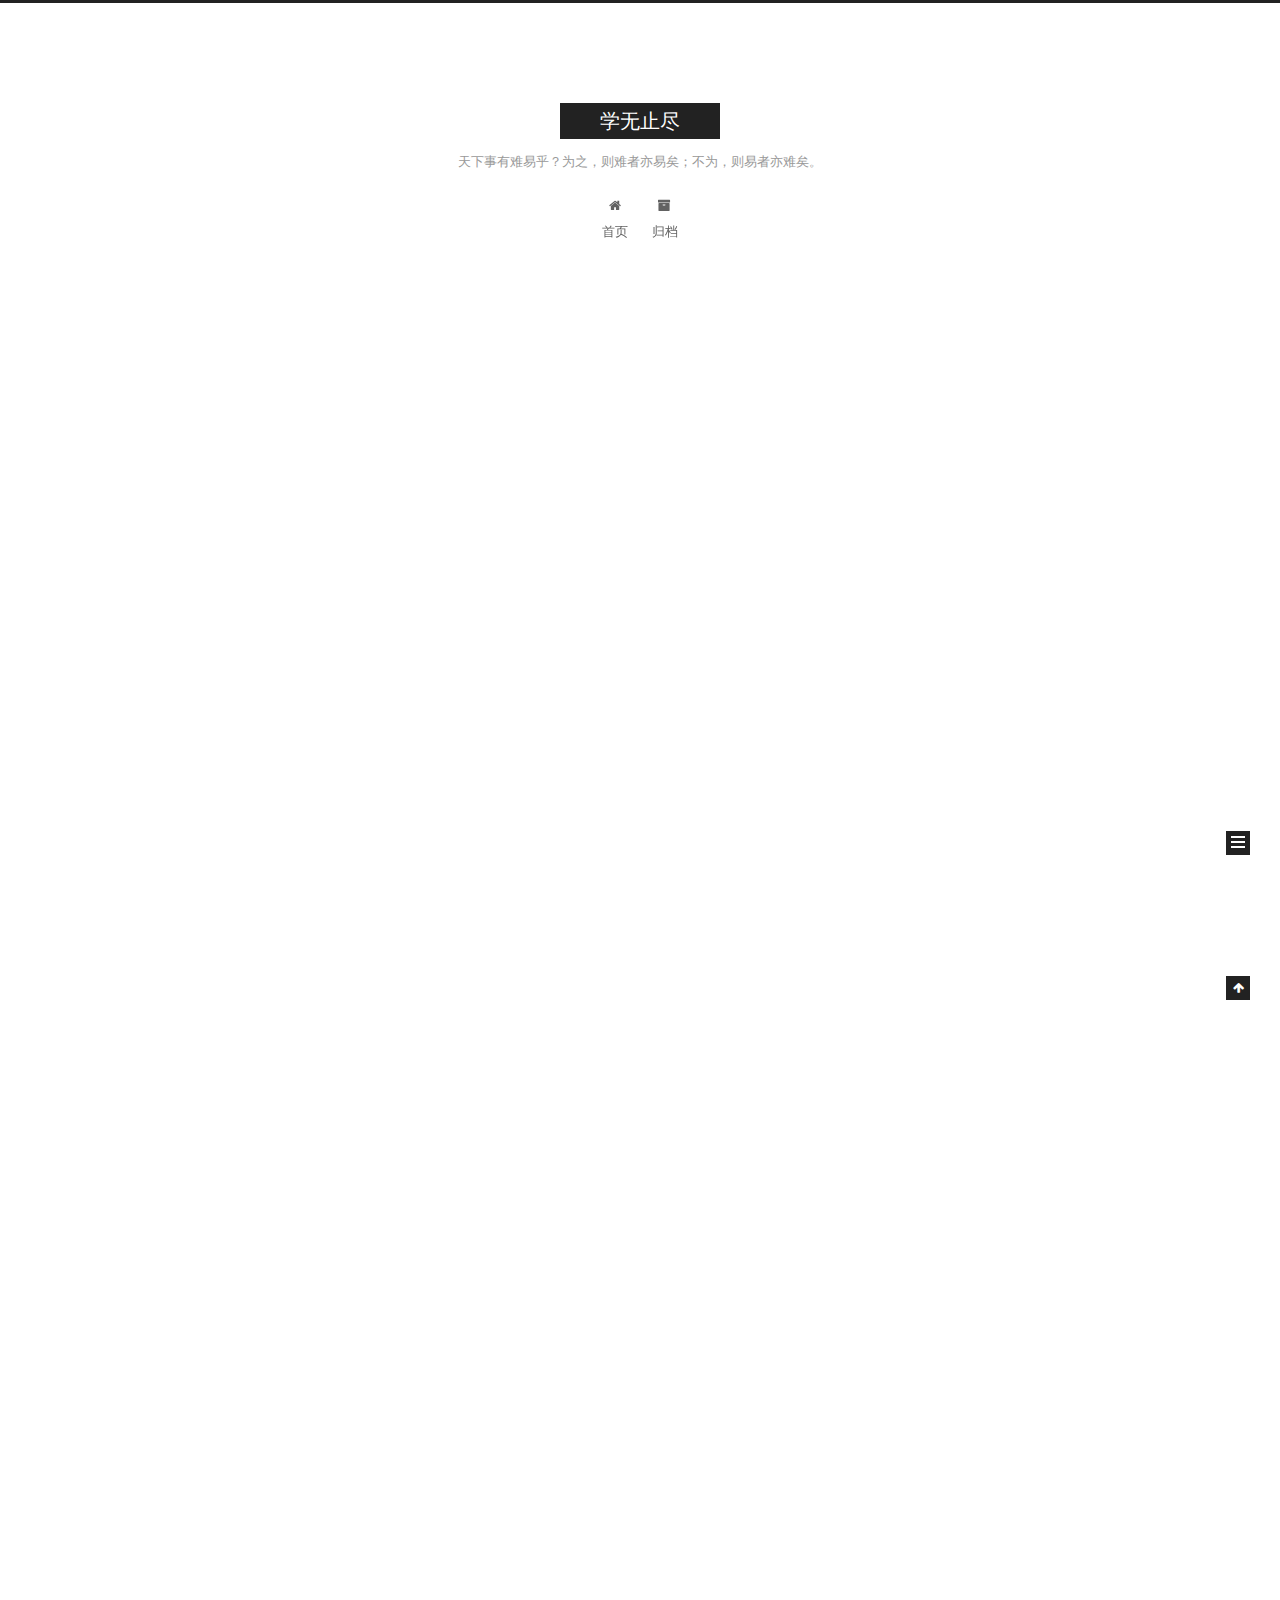
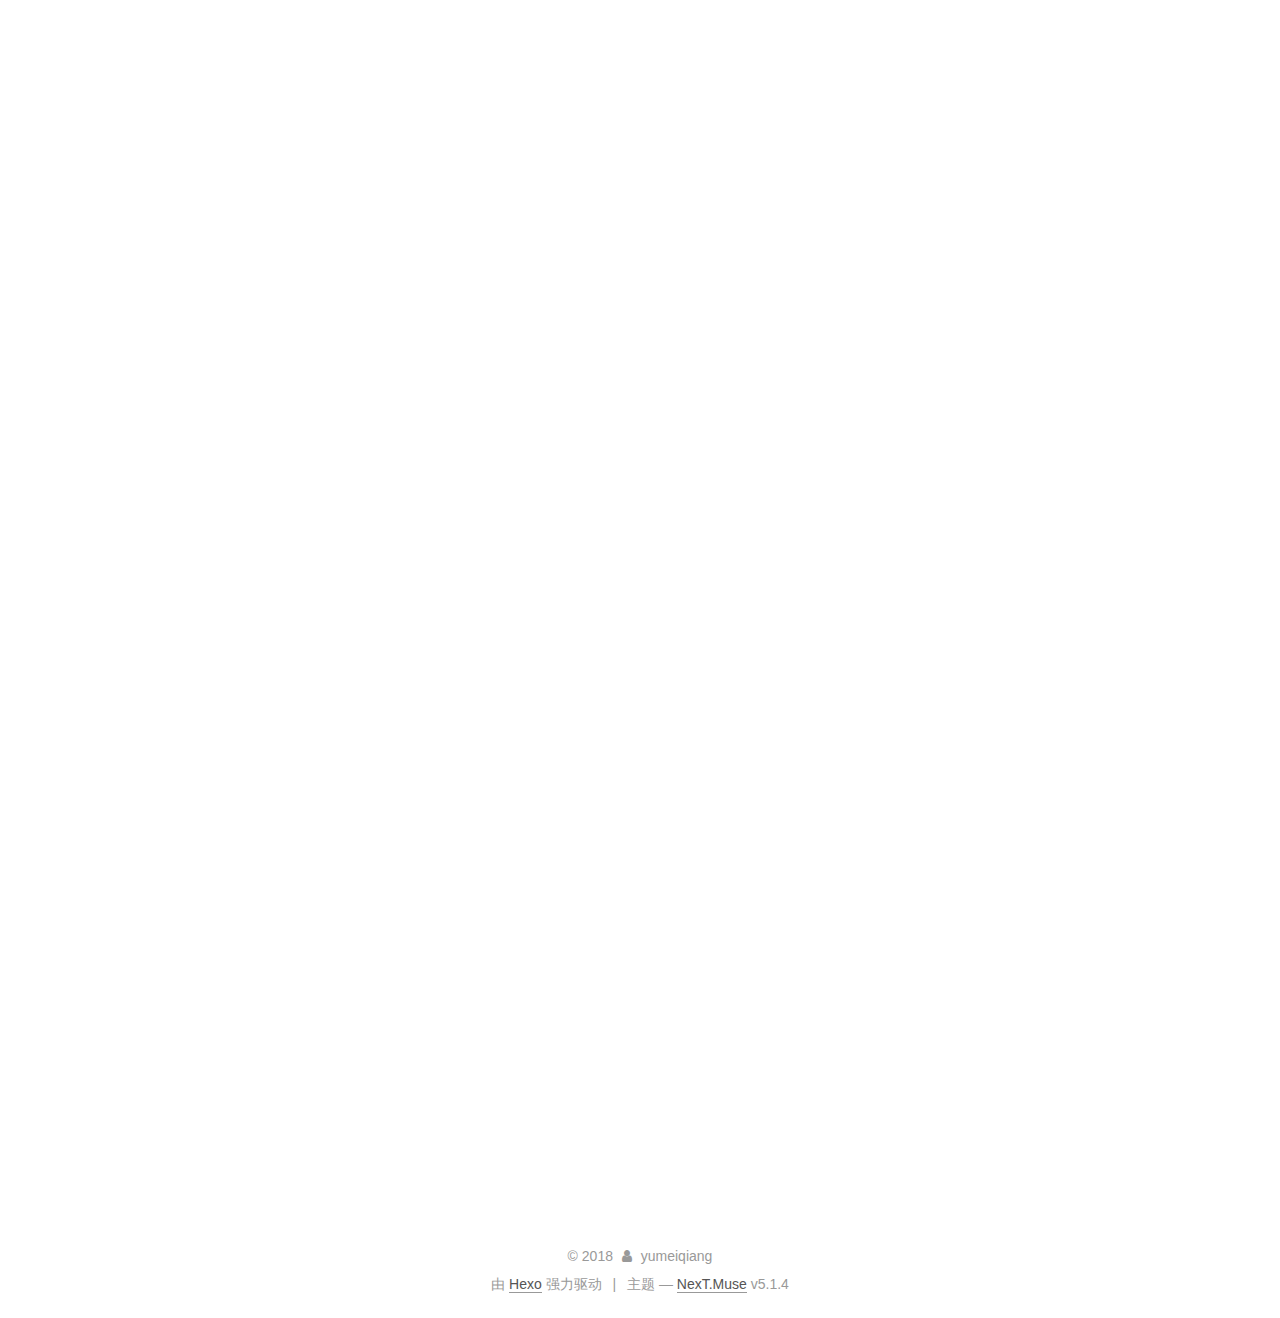
==== index.html @ 4d5ded6f "Site updated: 2018-05-17 18:05:43" ====
<!DOCTYPE html>



  


<html class="theme-next muse use-motion" lang="zh-Hans">
<head>
  <meta charset="UTF-8"/>
<meta http-equiv="X-UA-Compatible" content="IE=edge" />
<meta name="viewport" content="width=device-width, initial-scale=1, maximum-scale=1"/>
<meta name="theme-color" content="#222">









<meta http-equiv="Cache-Control" content="no-transform" />
<meta http-equiv="Cache-Control" content="no-siteapp" />
















  
  
  <link href="/lib/fancybox/source/jquery.fancybox.css?v=2.1.5" rel="stylesheet" type="text/css" />







<link href="/lib/font-awesome/css/font-awesome.min.css?v=4.6.2" rel="stylesheet" type="text/css" />

<link href="/css/main.css?v=5.1.4" rel="stylesheet" type="text/css" />


  <link rel="apple-touch-icon" sizes="180x180" href="/images/apple-touch-icon-next.png?v=5.1.4">


  <link rel="icon" type="image/png" sizes="32x32" href="/images/favicon-32x32-next.png?v=5.1.4">


  <link rel="icon" type="image/png" sizes="16x16" href="/images/favicon-16x16-next.png?v=5.1.4">


  <link rel="mask-icon" href="/images/logo.svg?v=5.1.4" color="#222">





  <meta name="keywords" content="Hexo, NexT" />










<meta name="description" content="三流程序员">
<meta property="og:type" content="website">
<meta property="og:title" content="学无止尽">
<meta property="og:url" content="http://yumeiqiang.top/index.html">
<meta property="og:site_name" content="学无止尽">
<meta property="og:description" content="三流程序员">
<meta property="og:locale" content="zh-Hans">
<meta name="twitter:card" content="summary">
<meta name="twitter:title" content="学无止尽">
<meta name="twitter:description" content="三流程序员">



<script type="text/javascript" id="hexo.configurations">
  var NexT = window.NexT || {};
  var CONFIG = {
    root: '/',
    scheme: 'Muse',
    version: '5.1.4',
    sidebar: {"position":"left","display":"post","offset":12,"b2t":false,"scrollpercent":false,"onmobile":false},
    fancybox: true,
    tabs: true,
    motion: {"enable":true,"async":false,"transition":{"post_block":"fadeIn","post_header":"slideDownIn","post_body":"slideDownIn","coll_header":"slideLeftIn","sidebar":"slideUpIn"}},
    duoshuo: {
      userId: '0',
      author: '博主'
    },
    algolia: {
      applicationID: '',
      apiKey: '',
      indexName: '',
      hits: {"per_page":10},
      labels: {"input_placeholder":"Search for Posts","hits_empty":"We didn't find any results for the search: ${query}","hits_stats":"${hits} results found in ${time} ms"}
    }
  };
</script>



  <link rel="canonical" href="http://yumeiqiang.top/"/>





  <title>学无止尽</title>
  








</head>

<body itemscope itemtype="http://schema.org/WebPage" lang="zh-Hans">

  
  
    
  

  <div class="container sidebar-position-left 
  page-home">
    <div class="headband"></div>

    <header id="header" class="header" itemscope itemtype="http://schema.org/WPHeader">
      <div class="header-inner"><div class="site-brand-wrapper">
  <div class="site-meta ">
    

    <div class="custom-logo-site-title">
      <a href="/"  class="brand" rel="start">
        <span class="logo-line-before"><i></i></span>
        <span class="site-title">学无止尽</span>
        <span class="logo-line-after"><i></i></span>
      </a>
    </div>
      
        <p class="site-subtitle">天下事有难易乎？为之，则难者亦易矣；不为，则易者亦难矣。</p>
      
  </div>

  <div class="site-nav-toggle">
    <button>
      <span class="btn-bar"></span>
      <span class="btn-bar"></span>
      <span class="btn-bar"></span>
    </button>
  </div>
</div>

<nav class="site-nav">
  

  
    <ul id="menu" class="menu">
      
        
        <li class="menu-item menu-item-home">
          <a href="/" rel="section">
            
              <i class="menu-item-icon fa fa-fw fa-home"></i> <br />
            
            首页
          </a>
        </li>
      
        
        <li class="menu-item menu-item-archives">
          <a href="/archives/" rel="section">
            
              <i class="menu-item-icon fa fa-fw fa-archive"></i> <br />
            
            归档
          </a>
        </li>
      

      
    </ul>
  

  
</nav>



 </div>
    </header>

    <main id="main" class="main">
      <div class="main-inner">
        <div class="content-wrap">
          <div id="content" class="content">
            
  <section id="posts" class="posts-expand">
    
      

  

  
  
  

  <article class="post post-type-normal" itemscope itemtype="http://schema.org/Article">
  
  
  
  <div class="post-block">
    <link itemprop="mainEntityOfPage" href="http://yumeiqiang.top/2017/09/30/weex/">

    <span hidden itemprop="author" itemscope itemtype="http://schema.org/Person">
      <meta itemprop="name" content="yumeiqiang">
      <meta itemprop="description" content="">
      <meta itemprop="image" content="/images/avatar.gif">
    </span>

    <span hidden itemprop="publisher" itemscope itemtype="http://schema.org/Organization">
      <meta itemprop="name" content="学无止尽">
    </span>

    
      <header class="post-header">

        
        
          <h1 class="post-title" itemprop="name headline">
                
                <a class="post-title-link" href="/2017/09/30/weex/" itemprop="url">weex 开发总结1</a></h1>
        

        <div class="post-meta">
          <span class="post-time">
            
              <span class="post-meta-item-icon">
                <i class="fa fa-calendar-o"></i>
              </span>
              
                <span class="post-meta-item-text">发表于</span>
              
              <time title="创建于" itemprop="dateCreated datePublished" datetime="2017-09-30T16:09:35+08:00">
                2017-09-30
              </time>
            

            

            
          </span>

          

          
            
          

          
          

          

          

          

        </div>
      </header>
    

    
    
    
    <div class="post-body" itemprop="articleBody">

      
      

      
        
          
            <h2 id="总结一下weex开发中的遇到的一些问题以及解决方案"><a href="#总结一下weex开发中的遇到的一些问题以及解决方案" class="headerlink" title="总结一下weex开发中的遇到的一些问题以及解决方案"></a>总结一下weex开发中的遇到的一些问题以及解决方案</h2><h4 id="初始化weex项目。如果需要添加ios和android项目。"><a href="#初始化weex项目。如果需要添加ios和android项目。" class="headerlink" title="初始化weex项目。如果需要添加ios和android项目。"></a>初始化weex项目。如果需要添加ios和android项目。</h4><figure class="highlight bash"><table><tr><td class="gutter"><pre><span class="line">1</span><br></pre></td><td class="code"><pre><span class="line">weex create 替代 weex init</span><br></pre></td></tr></table></figure>
<h3 id="css-方面"><a href="#css-方面" class="headerlink" title="css 方面"></a>css 方面</h3><ul>
<li>文本需要用text标签包裹，否则无法渲染</li>
<li>css属性不能简写。例如：margin，border，padding</li>
<li>图片不支持本地图片</li>
<li>布局不支持百分比布局，单位为px；默认为flex布局</li>
<li>页面向下滑动需要包裹在list或者scoller标签、</li>
<li>定位布局不支持层级定位z-index；标签越靠后层级越高</li>
<li>image标签需要设置宽高，否则无法显示</li>
</ul>
<h3 id="js方面"><a href="#js方面" class="headerlink" title="js方面"></a>js方面</h3><ul>
<li><p>class条件渲染需要用数组包裹 例如：</p>
<figure class="highlight bash"><table><tr><td class="gutter"><pre><span class="line">1</span><br><span class="line">2</span><br></pre></td><td class="code"><pre><span class="line">vuejs: :class=<span class="string">"type==1?'classOne':'classTwo'"</span></span><br><span class="line">weex:  :class=<span class="string">"[type==1?'classOne':'classTwo']"</span></span><br></pre></td></tr></table></figure>
</li>
<li><p>控制隐藏不支持 v-show，可用v-if替代</p>
</li>
</ul>
<h3 id="与iOS和安卓交互"><a href="#与iOS和安卓交互" class="headerlink" title="与iOS和安卓交互"></a>与iOS和安卓交互</h3><h3 id="因为po主做的是cdn下发的jsbudles文件，客户端内嵌weex页面"><a href="#因为po主做的是cdn下发的jsbudles文件，客户端内嵌weex页面" class="headerlink" title="因为po主做的是cdn下发的jsbudles文件，客户端内嵌weex页面"></a>因为po主做的是cdn下发的jsbudles文件，客户端内嵌weex页面</h3><ul>
<li>weex=&gt;native的数据传递（安卓为例）<figure class="highlight bash"><table><tr><td class="gutter"><pre><span class="line">1</span><br><span class="line">2</span><br><span class="line">3</span><br><span class="line">4</span><br><span class="line">5</span><br><span class="line">6</span><br><span class="line">7</span><br><span class="line">8</span><br><span class="line">9</span><br><span class="line">10</span><br><span class="line">11</span><br><span class="line">12</span><br><span class="line">13</span><br><span class="line">14</span><br><span class="line">15</span><br></pre></td><td class="code"><pre><span class="line">例如客户端注册了一个modules为 weex_module以及改module下的一个getToken 方法</span><br><span class="line">&#123;</span><br><span class="line">    @JSMethod</span><br><span class="line">    public void getToken(JSCallback callback)&#123;</span><br><span class="line">        //获取定位代码.....</span><br><span class="line">        Map&lt;String,String&gt; data=new HashMap&lt;&gt;();</span><br><span class="line">        data.put(<span class="string">"token"</span>,<span class="string">"11111"</span>);</span><br><span class="line">        //通知一次</span><br><span class="line">        callback.invoke(data);</span><br><span class="line">        //持续通知</span><br><span class="line">      //  callback.invokeAndKeepAlive(data);</span><br><span class="line"></span><br><span class="line">        //invoke方法和invokeAndKeepAlive两个方法二选一</span><br><span class="line">    &#125;</span><br><span class="line">&#125;</span><br></pre></td></tr></table></figure>
</li>
</ul>
<figure class="highlight bash"><table><tr><td class="gutter"><pre><span class="line">1</span><br><span class="line">2</span><br><span class="line">3</span><br><span class="line">4</span><br><span class="line">5</span><br><span class="line">6</span><br><span class="line">7</span><br><span class="line">8</span><br><span class="line">9</span><br></pre></td><td class="code"><pre><span class="line">vuejs 调用</span><br><span class="line">const value = weex.requireModule(<span class="string">'weex_module'</span>)</span><br><span class="line"><span class="built_in">export</span> default &#123;</span><br><span class="line">  <span class="function"><span class="title">create</span></span>()&#123;</span><br><span class="line">    value.getToken(<span class="keyword">function</span>(v) &#123;</span><br><span class="line">    console.log(v.token)  // <span class="string">'11111'</span></span><br><span class="line">    &#125;)</span><br><span class="line">  &#125;</span><br><span class="line">&#125;</span><br></pre></td></tr></table></figure>
<ul>
<li>weex.config.env.platform 判断操作系统，安卓端为’android’ 而不是 ‘Android’</li>
<li>为了保证客户端weex的流畅体验，我使用的多页面打包而不是web端流行的spa页面。页面之间跳转依赖navigator而非vue-router</li>
</ul>

          
        
      
    </div>
    
    
    

    

    

    

    <footer class="post-footer">
      

      

      

      
      
        <div class="post-eof"></div>
      
    </footer>
  </div>
  
  
  
  </article>


    
      

  

  
  
  

  <article class="post post-type-normal" itemscope itemtype="http://schema.org/Article">
  
  
  
  <div class="post-block">
    <link itemprop="mainEntityOfPage" href="http://yumeiqiang.top/2017/08/14/weixin/">

    <span hidden itemprop="author" itemscope itemtype="http://schema.org/Person">
      <meta itemprop="name" content="yumeiqiang">
      <meta itemprop="description" content="">
      <meta itemprop="image" content="/images/avatar.gif">
    </span>

    <span hidden itemprop="publisher" itemscope itemtype="http://schema.org/Organization">
      <meta itemprop="name" content="学无止尽">
    </span>

    
      <header class="post-header">

        
        
          <h1 class="post-title" itemprop="name headline">
                
                <a class="post-title-link" href="/2017/08/14/weixin/" itemprop="url">小程序开发总结</a></h1>
        

        <div class="post-meta">
          <span class="post-time">
            
              <span class="post-meta-item-icon">
                <i class="fa fa-calendar-o"></i>
              </span>
              
                <span class="post-meta-item-text">发表于</span>
              
              <time title="创建于" itemprop="dateCreated datePublished" datetime="2017-08-14T17:05:03+08:00">
                2017-08-14
              </time>
            

            

            
          </span>

          

          
            
          

          
          

          

          

          

        </div>
      </header>
    

    
    
    
    <div class="post-body" itemprop="articleBody">

      
      

      
        
          
            <h2 id="（以前的博客忘记备份了，导致换了电脑之后，以前写的博文都不见了，只能重新开始了心累）"><a href="#（以前的博客忘记备份了，导致换了电脑之后，以前写的博文都不见了，只能重新开始了心累）" class="headerlink" title="（以前的博客忘记备份了，导致换了电脑之后，以前写的博文都不见了，只能重新开始了心累）"></a>（以前的博客忘记备份了，导致换了电脑之后，以前写的博文都不见了，只能重新开始了心累）</h2><h3 id="最近一直在写微信小程序，想着把遇到的一些问题都梳理和总结下："><a href="#最近一直在写微信小程序，想着把遇到的一些问题都梳理和总结下：" class="headerlink" title="最近一直在写微信小程序，想着把遇到的一些问题都梳理和总结下："></a>最近一直在写微信小程序，想着把遇到的一些问题都梳理和总结下：</h3><ul>
<li>最诡异的还是机型的适配，为了对数据请求进行优化，我将原生的wx.request()用promise进行了封装，结果导致在iphone5s上所有数据无法进行请求。至今我还没找到问题的关键所在。</li>
</ul>
<ul>
<li>以前在用vue进行开发的时候，对于post请求和get请求（基于axios）我们常常不需要主动设置content-type。对于post请求将数据放在querystring上，我们只需要将 数据用 nodejs自带的querystring来进行转换，会自动将content-type 设置为 ‘application/x-www-form-urlencoded’ for example:</li>
</ul>
<figure class="highlight js"><table><tr><td class="gutter"><pre><span class="line">1</span><br><span class="line">2</span><br><span class="line">3</span><br><span class="line">4</span><br><span class="line">5</span><br><span class="line">6</span><br><span class="line">7</span><br><span class="line">8</span><br></pre></td><td class="code"><pre><span class="line">vue.js</span><br><span class="line"><span class="keyword">import</span> qs <span class="keyword">from</span> <span class="string">'querystring'</span></span><br><span class="line"><span class="keyword">import</span> &#123;getList&#125; <span class="keyword">from</span> <span class="string">'servixe'</span></span><br><span class="line"><span class="keyword">let</span> data = qs(&#123;</span><br><span class="line">  mobile: <span class="string">'1575717xxxx'</span></span><br><span class="line">&#125;)</span><br><span class="line">这样会将contype-type从<span class="string">'application/json'</span> 自动转换成<span class="string">'x-www-form-urlencoded'</span></span><br><span class="line">而在微信小程序中则必须要设置content-type 值来区分url传参还是body 还是post的url传参</span><br></pre></td></tr></table></figure>

          
        
      
    </div>
    
    
    

    

    

    

    <footer class="post-footer">
      

      

      

      
      
        <div class="post-eof"></div>
      
    </footer>
  </div>
  
  
  
  </article>


    
  </section>

  


          </div>
          


          

        </div>
        
          
  
  <div class="sidebar-toggle">
    <div class="sidebar-toggle-line-wrap">
      <span class="sidebar-toggle-line sidebar-toggle-line-first"></span>
      <span class="sidebar-toggle-line sidebar-toggle-line-middle"></span>
      <span class="sidebar-toggle-line sidebar-toggle-line-last"></span>
    </div>
  </div>

  <aside id="sidebar" class="sidebar">
    
    <div class="sidebar-inner">

      

      

      <section class="site-overview-wrap sidebar-panel sidebar-panel-active">
        <div class="site-overview">
          <div class="site-author motion-element" itemprop="author" itemscope itemtype="http://schema.org/Person">
            
              <p class="site-author-name" itemprop="name">yumeiqiang</p>
              <p class="site-description motion-element" itemprop="description">三流程序员</p>
          </div>

          <nav class="site-state motion-element">

            
              <div class="site-state-item site-state-posts">
              
                <a href="/archives/">
              
                  <span class="site-state-item-count">2</span>
                  <span class="site-state-item-name">日志</span>
                </a>
              </div>
            

            

            

          </nav>

          

          

          
          

          
          

          

        </div>
      </section>

      

      

    </div>
  </aside>


        
      </div>
    </main>

    <footer id="footer" class="footer">
      <div class="footer-inner">
        <div class="copyright">&copy; <span itemprop="copyrightYear">2018</span>
  <span class="with-love">
    <i class="fa fa-user"></i>
  </span>
  <span class="author" itemprop="copyrightHolder">yumeiqiang</span>

  
</div>


  <div class="powered-by">由 <a class="theme-link" target="_blank" href="https://hexo.io">Hexo</a> 强力驱动</div>



  <span class="post-meta-divider">|</span>



  <div class="theme-info">主题 &mdash; <a class="theme-link" target="_blank" href="https://github.com/iissnan/hexo-theme-next">NexT.Muse</a> v5.1.4</div>




        







        
      </div>
    </footer>

    
      <div class="back-to-top">
        <i class="fa fa-arrow-up"></i>
        
      </div>
    

    

  </div>

  

<script type="text/javascript">
  if (Object.prototype.toString.call(window.Promise) !== '[object Function]') {
    window.Promise = null;
  }
</script>









  












  
  
    <script type="text/javascript" src="/lib/jquery/index.js?v=2.1.3"></script>
  

  
  
    <script type="text/javascript" src="/lib/fastclick/lib/fastclick.min.js?v=1.0.6"></script>
  

  
  
    <script type="text/javascript" src="/lib/jquery_lazyload/jquery.lazyload.js?v=1.9.7"></script>
  

  
  
    <script type="text/javascript" src="/lib/velocity/velocity.min.js?v=1.2.1"></script>
  

  
  
    <script type="text/javascript" src="/lib/velocity/velocity.ui.min.js?v=1.2.1"></script>
  

  
  
    <script type="text/javascript" src="/lib/fancybox/source/jquery.fancybox.pack.js?v=2.1.5"></script>
  


  


  <script type="text/javascript" src="/js/src/utils.js?v=5.1.4"></script>

  <script type="text/javascript" src="/js/src/motion.js?v=5.1.4"></script>



  
  

  

  


  <script type="text/javascript" src="/js/src/bootstrap.js?v=5.1.4"></script>



  


  




	





  





  












  





  

  

  

  
  

  

  

  

</body>
</html>
---- css/main.css ----
/* normalize.css v3.0.2 | MIT License | git.io/normalize */
html {
  font-family: sans-serif; /* 1 */
  -ms-text-size-adjust: 100%; /* 2 */
  -webkit-text-size-adjust: 100%; /* 2 */
}
body {
  margin: 0;
}
article,
aside,
details,
figcaption,
figure,
footer,
header,
hgroup,
main,
menu,
nav,
section,
summary {
  display: block;
}
audio,
canvas,
progress,
video {
  display: inline-block; /* 1 */
  vertical-align: baseline; /* 2 */
}
audio:not([controls]) {
  display: none;
  height: 0;
}
[hidden],
template {
  display: none;
}
a {
  background-color: transparent;
}
a:active,
a:hover {
  outline: 0;
}
abbr[title] {
  border-bottom: 1px dotted;
}
b,
strong {
  font-weight: bold;
}
dfn {
  font-style: italic;
}
h1 {
  font-size: 2em;
  margin: 0.67em 0;
}
mark {
  background: #ff0;
  color: #000;
}
small {
  font-size: 80%;
}
sub,
sup {
  font-size: 75%;
  line-height: 0;
  position: relative;
  vertical-align: baseline;
}
sup {
  top: -0.5em;
}
sub {
  bottom: -0.25em;
}
img {
  border: 0;
}
svg:not(:root) {
  overflow: hidden;
}
figure {
  margin: 1em 40px;
}
hr {
  -moz-box-sizing: content-box;
  box-sizing: content-box;
  height: 0;
}
pre {
  overflow: auto;
}
code,
kbd,
pre,
samp {
  font-family: monospace, monospace;
  font-size: 1em;
}
button,
input,
optgroup,
select,
textarea {
  color: inherit; /* 1 */
  font: inherit; /* 2 */
  margin: 0; /* 3 */
}
button {
  overflow: visible;
}
button,
select {
  text-transform: none;
}
button,
html input[type="button"],
input[type="reset"],
input[type="submit"] {
  -webkit-appearance: button; /* 2 */
  cursor: pointer; /* 3 */
}
button[disabled],
html input[disabled] {
  cursor: default;
}
button::-moz-focus-inner,
input::-moz-focus-inner {
  border: 0;
  padding: 0;
}
input {
  line-height: normal;
}
input[type="checkbox"],
input[type="radio"] {
  box-sizing: border-box; /* 1 */
  padding: 0; /* 2 */
}
input[type="number"]::-webkit-inner-spin-button,
input[type="number"]::-webkit-outer-spin-button {
  height: auto;
}
input[type="search"] {
  -webkit-appearance: textfield; /* 1 */
  -moz-box-sizing: content-box;
  -webkit-box-sizing: content-box; /* 2 */
  box-sizing: content-box;
}
input[type="search"]::-webkit-search-cancel-button,
input[type="search"]::-webkit-search-decoration {
  -webkit-appearance: none;
}
fieldset {
  border: 1px solid #c0c0c0;
  margin: 0 2px;
  padding: 0.35em 0.625em 0.75em;
}
legend {
  border: 0; /* 1 */
  padding: 0; /* 2 */
}
textarea {
  overflow: auto;
}
optgroup {
  font-weight: bold;
}
table {
  border-collapse: collapse;
  border-spacing: 0;
}
td,
th {
  padding: 0;
}
::selection {
  background: #262a30;
  color: #fff;
}
body {
  position: relative;
  font-family: 'Lato', "PingFang SC", "Microsoft YaHei", sans-serif;
  font-size: 14px;
  line-height: 2;
  color: #555;
  background: #fff;
}
@media (max-width: 767px) {
  body {
    padding-right: 0 !important;
  }
}
@media (min-width: 768px) and (max-width: 991px) {
  body {
    padding-right: 0 !important;
  }
}
@media (min-width: 1600px) {
  body {
    font-size: 16px;
  }
}
h1,
h2,
h3,
h4,
h5,
h6 {
  margin: 0;
  padding: 0;
  font-weight: bold;
  line-height: 1.5;
  font-family: 'Lato', "PingFang SC", "Microsoft YaHei", sans-serif;
}
h2,
h3,
h4,
h5,
h6 {
  margin: 20px 0 15px;
}
h1 {
  font-size: 22px;
}
@media (max-width: 767px) {
  h1 {
    font-size: 18px;
  }
}
h2 {
  font-size: 20px;
}
@media (max-width: 767px) {
  h2 {
    font-size: 16px;
  }
}
h3 {
  font-size: 18px;
}
@media (max-width: 767px) {
  h3 {
    font-size: 14px;
  }
}
h4 {
  font-size: 16px;
}
@media (max-width: 767px) {
  h4 {
    font-size: 12px;
  }
}
h5 {
  font-size: 14px;
}
@media (max-width: 767px) {
  h5 {
    font-size: 10px;
  }
}
h6 {
  font-size: 12px;
}
@media (max-width: 767px) {
  h6 {
    font-size: 8px;
  }
}
p {
  margin: 0 0 20px 0;
}
a {
  color: #555;
  text-decoration: none;
  outline: none;
  border-bottom: 1px solid #999;
  word-wrap: break-word;
}
a:hover {
  color: #222;
  border-bottom-color: #222;
}
blockquote {
  margin: 0;
  padding: 0;
}
img {
  display: block;
  margin: auto;
  max-width: 100%;
  height: auto;
}
hr {
  margin: 40px 0;
  height: 3px;
  border: none;
  background-color: #ddd;
  background-image: repeating-linear-gradient(-45deg, #fff, #fff 4px, transparent 4px, transparent 8px);
}
blockquote {
  padding: 0 15px;
  color: #666;
  border-left: 4px solid #ddd;
}
blockquote cite::before {
  content: "-";
  padding: 0 5px;
}
dt {
  font-weight: 700;
}
dd {
  margin: 0;
  padding: 0;
}
kbd {
  border: 1px solid #ccc;
  border-radius: 0.2em;
  box-shadow: 0.1em 0.1em 0.2em rgba(0,0,0,0.1);
  background-color: #f9f9f9;
  font-family: inherit;
  background-image: -webkit-linear-gradient(top, #eee, #fff, #eee);
  padding: 0.1em 0.3em;
  white-space: nowrap;
}
.text-left {
  text-align: left;
}
.text-center {
  text-align: center;
}
.text-right {
  text-align: right;
}
.text-justify {
  text-align: justify;
}
.text-nowrap {
  white-space: nowrap;
}
.text-lowercase {
  text-transform: lowercase;
}
.text-uppercase {
  text-transform: uppercase;
}
.text-capitalize {
  text-transform: capitalize;
}
.center-block {
  display: block;
  margin-left: auto;
  margin-right: auto;
}
.clearfix:before,
.clearfix:after {
  content: " ";
  display: table;
}
.clearfix:after {
  clear: both;
}
.pullquote {
  width: 45%;
}
.pullquote.left {
  float: left;
  margin-left: 5px;
  margin-right: 10px;
}
.pullquote.right {
  float: right;
  margin-left: 10px;
  margin-right: 5px;
}
.affix.affix.affix {
  position: fixed;
}
.translation {
  margin-top: -20px;
  font-size: 14px;
  color: #999;
}
.scrollbar-measure {
  width: 100px;
  height: 100px;
  overflow: scroll;
  position: absolute;
  top: -9999px;
}
.use-motion .motion-element {
  opacity: 0;
}
table {
  margin: 20px 0;
  width: 100%;
  border-collapse: collapse;
  border-spacing: 0;
  border: 1px solid #ddd;
  font-size: 14px;
  table-layout: fixed;
  word-wrap: break-all;
}
table>tbody>tr:nth-of-type(odd) {
  background-color: #f9f9f9;
}
table>tbody>tr:hover {
  background-color: #f5f5f5;
}
caption,
th,
td {
  padding: 8px;
  text-align: left;
  vertical-align: middle;
  font-weight: normal;
}
th,
td {
  border-bottom: 3px solid #ddd;
  border-right: 1px solid #eee;
}
th {
  padding-bottom: 10px;
  font-weight: 700;
}
td {
  border-bottom-width: 1px;
}
html,
body {
  height: 100%;
}
.container {
  position: relative;
  min-height: 100%;
}
.header-inner {
  margin: 0 auto;
  padding: 100px 0 70px;
  width: 700px;
}
@media (min-width: 1600px) {
  .container .header-inner {
    width: 900px;
  }
}
.main {
  padding-bottom: 150px;
}
.main-inner {
  margin: 0 auto;
  width: 700px;
}
@media (min-width: 1600px) {
  .container .main-inner {
    width: 900px;
  }
}
.footer {
  position: absolute;
  left: 0;
  bottom: 0;
  width: 100%;
  min-height: 50px;
}
.footer-inner {
  box-sizing: border-box;
  margin: 20px auto;
  width: 700px;
}
@media (min-width: 1600px) {
  .container .footer-inner {
    width: 900px;
  }
}
pre,
.highlight {
  overflow: auto;
  margin: 20px 0;
  padding: 0;
  font-size: 13px;
  color: #4d4d4c;
  background: #f7f7f7;
  line-height: 1.6;
}
pre,
code {
  font-family: consolas, Menlo, "PingFang SC", "Microsoft YaHei", monospace;
}
code {
  padding: 2px 4px;
  word-wrap: break-word;
  color: #555;
  background: #eee;
  border-radius: 3px;
  font-size: 13px;
}
pre {
  padding: 10px;
}
pre code {
  padding: 0;
  color: #4d4d4c;
  background: none;
  text-shadow: none;
}
.highlight {
  border-radius: 1px;
}
.highlight pre {
  border: none;
  margin: 0;
  padding: 10px 0;
}
.highlight table {
  margin: 0;
  width: auto;
  border: none;
}
.highlight td {
  border: none;
  padding: 0;
}
.highlight figcaption {
  font-size: 1em;
  color: #4d4d4c;
  line-height: 1em;
  margin-bottom: 1em;
}
.highlight figcaption:before,
.highlight figcaption:after {
  content: " ";
  display: table;
}
.highlight figcaption:after {
  clear: both;
}
.highlight figcaption a {
  float: right;
  color: #4d4d4c;
}
.highlight figcaption a:hover {
  border-bottom-color: #4d4d4c;
}
.highlight .gutter pre {
  padding-left: 10px;
  padding-right: 10px;
  color: #869194;
  text-align: right;
  background-color: #eff2f3;
}
.highlight .code pre {
  width: 100%;
  padding-left: 10px;
  padding-right: 10px;
  background-color: #f7f7f7;
}
.highlight .line {
  height: 20px;
}
.gutter {
  -webkit-user-select: none;
  -moz-user-select: none;
  -ms-user-select: none;
  user-select: none;
}
.gist table {
  width: auto;
}
.gist table td {
  border: none;
}
pre .deletion {
  background: #fdd;
}
pre .addition {
  background: #dfd;
}
pre .meta {
  color: #8959a8;
}
pre .comment {
  color: #8e908c;
}
pre .variable,
pre .attribute,
pre .tag,
pre .regexp,
pre .ruby .constant,
pre .xml .tag .title,
pre .xml .pi,
pre .xml .doctype,
pre .html .doctype,
pre .css .id,
pre .css .class,
pre .css .pseudo {
  color: #c82829;
}
pre .number,
pre .preprocessor,
pre .built_in,
pre .literal,
pre .params,
pre .constant,
pre .command {
  color: #f5871f;
}
pre .ruby .class .title,
pre .css .rules .attribute,
pre .string,
pre .value,
pre .inheritance,
pre .header,
pre .ruby .symbol,
pre .xml .cdata,
pre .special,
pre .number,
pre .formula {
  color: #718c00;
}
pre .title,
pre .css .hexcolor {
  color: #3e999f;
}
pre .function,
pre .python .decorator,
pre .python .title,
pre .ruby .function .title,
pre .ruby .title .keyword,
pre .perl .sub,
pre .javascript .title,
pre .coffeescript .title {
  color: #4271ae;
}
pre .keyword,
pre .javascript .function {
  color: #8959a8;
}
.full-image.full-image.full-image.full-image {
  border: none;
  max-width: 100%;
  width: auto;
  margin: 20px auto 25px;
}
@media (min-width: 992px) {
  .full-image.full-image.full-image.full-image {
    max-width: none;
    width: 110%;
    margin: 25px -5%;
  }
}
.blockquote-center,
.page-home .post-type-quote blockquote,
.page-post-detail .post-type-quote blockquote {
  position: relative;
  margin: 40px 0;
  padding: 0;
  border-left: none;
  text-align: center;
}
.blockquote-center::before,
.page-home .post-type-quote blockquote::before,
.page-post-detail .post-type-quote blockquote::before,
.blockquote-center::after,
.page-home .post-type-quote blockquote::after,
.page-post-detail .post-type-quote blockquote::after {
  position: absolute;
  content: ' ';
  display: block;
  width: 100%;
  height: 24px;
  opacity: 0.2;
  background-repeat: no-repeat;
  background-position: 0 -6px;
  background-size: 22px 22px;
}
.blockquote-center::before,
.page-home .post-type-quote blockquote::before,
.page-post-detail .post-type-quote blockquote::before {
  top: -20px;
  background-image: url("../images/quote-l.svg");
  border-top: 1px solid #ccc;
}
.blockquote-center::after,
.page-home .post-type-quote blockquote::after,
.page-post-detail .post-type-quote blockquote::after {
  bottom: -20px;
  background-image: url("../images/quote-r.svg");
  border-bottom: 1px solid #ccc;
  background-position: 100% 8px;
}
.blockquote-center p,
.page-home .post-type-quote blockquote p,
.page-post-detail .post-type-quote blockquote p,
.blockquote-center div,
.page-home .post-type-quote blockquote div,
.page-post-detail .post-type-quote blockquote div {
  text-align: center;
}
.post .post-body .group-picture img {
  box-sizing: border-box;
  padding: 0 3px;
  border: none;
}
.post .group-picture-row {
  overflow: hidden;
  margin-top: 6px;
}
.post .group-picture-row:first-child {
  margin-top: 0;
}
.post .group-picture-column {
  float: left;
}
.page-post-detail .post-body .group-picture-column {
  float: none;
  margin-top: 10px;
  width: auto !important;
}
.page-post-detail .post-body .group-picture-column img {
  margin: 0 auto;
}
.page-archive .group-picture-container {
  overflow: hidden;
}
.page-archive .group-picture-row {
  float: left;
}
.page-archive .group-picture-row:first-child {
  margin-top: 6px;
}
.page-archive .group-picture-column {
  max-width: 150px;
  max-height: 150px;
}
.post-body .note {
  position: relative;
  padding: 15px;
  margin-bottom: 20px;
  border: 1px solid #eee;
  border-left-width: 5px;
  border-radius: 3px;
}
.post-body .note h2,
.post-body .note h3,
.post-body .note h4,
.post-body .note h5,
.post-body .note h6 {
  margin-top: 0;
  margin-bottom: 0;
  border-bottom: initial;
  padding-top: 0 !important;
}
.post-body .note p:first-child,
.post-body .note ul:first-child,
.post-body .note ol:first-child,
.post-body .note table:first-child,
.post-body .note pre:first-child,
.post-body .note blockquote:first-child {
  margin-top: 0;
}
.post-body .note p:last-child,
.post-body .note ul:last-child,
.post-body .note ol:last-child,
.post-body .note table:last-child,
.post-body .note pre:last-child,
.post-body .note blockquote:last-child {
  margin-bottom: 0;
}
.post-body .note.default {
  border-left-color: #777;
}
.post-body .note.default h2,
.post-body .note.default h3,
.post-body .note.default h4,
.post-body .note.default h5,
.post-body .note.default h6 {
  color: #777;
}
.post-body .note.primary {
  border-left-color: #6f42c1;
}
.post-body .note.primary h2,
.post-body .note.primary h3,
.post-body .note.primary h4,
.post-body .note.primary h5,
.post-body .note.primary h6 {
  color: #6f42c1;
}
.post-body .note.info {
  border-left-color: #428bca;
}
.post-body .note.info h2,
.post-body .note.info h3,
.post-body .note.info h4,
.post-body .note.info h5,
.post-body .note.info h6 {
  color: #428bca;
}
.post-body .note.success {
  border-left-color: #5cb85c;
}
.post-body .note.success h2,
.post-body .note.success h3,
.post-body .note.success h4,
.post-body .note.success h5,
.post-body .note.success h6 {
  color: #5cb85c;
}
.post-body .note.warning {
  border-left-color: #f0ad4e;
}
.post-body .note.warning h2,
.post-body .note.warning h3,
.post-body .note.warning h4,
.post-body .note.warning h5,
.post-body .note.warning h6 {
  color: #f0ad4e;
}
.post-body .note.danger {
  border-left-color: #d9534f;
}
.post-body .note.danger h2,
.post-body .note.danger h3,
.post-body .note.danger h4,
.post-body .note.danger h5,
.post-body .note.danger h6 {
  color: #d9534f;
}
.post-body .label {
  display: inline;
  padding: 0 2px;
  white-space: nowrap;
}
.post-body .label.default {
  background-color: #f0f0f0;
}
.post-body .label.primary {
  background-color: #efe6f7;
}
.post-body .label.info {
  background-color: #e5f2f8;
}
.post-body .label.success {
  background-color: #e7f4e9;
}
.post-body .label.warning {
  background-color: #fcf6e1;
}
.post-body .label.danger {
  background-color: #fae8eb;
}
.post-body .tabs {
  position: relative;
  display: block;
  margin-bottom: 20px;
  padding-top: 10px;
}
.post-body .tabs ul.nav-tabs {
  margin: 0;
  padding: 0;
  display: flex;
  margin-bottom: -1px;
}
@media (max-width: 413px) {
  .post-body .tabs ul.nav-tabs {
    display: block;
    margin-bottom: 5px;
  }
}
.post-body .tabs ul.nav-tabs li.tab {
  list-style-type: none !important;
  margin: 0 0.25em 0 0;
  border-top: 3px solid transparent;
  border-left: 1px solid transparent;
  border-right: 1px solid transparent;
}
@media (max-width: 413px) {
  .post-body .tabs ul.nav-tabs li.tab {
    margin: initial;
    border-top: 1px solid transparent;
    border-left: 3px solid transparent;
    border-right: 1px solid transparent;
    border-bottom: 1px solid transparent;
  }
}
.post-body .tabs ul.nav-tabs li.tab a {
  outline: 0;
  border-bottom: initial;
  display: block;
  line-height: 1.8em;
  padding: 0.25em 0.75em;
  transition-duration: 0.2s;
  transition-timing-function: ease-out;
  transition-delay: 0s;
}
.post-body .tabs ul.nav-tabs li.tab a i {
  width: 1.285714285714286em;
}
.post-body .tabs ul.nav-tabs li.tab.active {
  border-top: 3px solid #fc6423;
  border-left: 1px solid #ddd;
  border-right: 1px solid #ddd;
  background-color: #fff;
}
@media (max-width: 413px) {
  .post-body .tabs ul.nav-tabs li.tab.active {
    border-top: 1px solid #ddd;
    border-left: 3px solid #fc6423;
    border-right: 1px solid #ddd;
    border-bottom: 1px solid #ddd;
  }
}
.post-body .tabs ul.nav-tabs li.tab.active a {
  cursor: default;
  color: #555;
}
.post-body .tabs .tab-content {
  background-color: #fff;
}
.post-body .tabs .tab-content .tab-pane {
  border: 1px solid #ddd;
  padding: 20px 20px 0 20px;
}
.post-body .tabs .tab-content .tab-pane:not(.active) {
  display: none !important;
}
.post-body .tabs .tab-content .tab-pane.active {
  display: block !important;
}
.btn {
  display: inline-block;
  padding: 0 20px;
  font-size: 14px;
  color: #fff;
  background: #222;
  border: 2px solid #222;
  text-decoration: none;
  border-radius: 0;
  transition-property: background-color;
  transition-duration: 0.2s;
  transition-timing-function: ease-in-out;
  transition-delay: 0s;
  line-height: 2;
}
.btn:hover {
  border-color: #222;
  color: #222;
  background: #fff;
}
.btn +.btn {
  margin: 0 0 8px 8px;
}
.btn .fa-fw {
  width: 1.285714285714286em;
  text-align: left;
}
.btn-bar {
  display: block;
  width: 22px;
  height: 2px;
  background: #555;
  border-radius: 1px;
}
.btn-bar+.btn-bar {
  margin-top: 4px;
}
.pagination {
  margin: 120px 0 40px;
  text-align: center;
  border-top: 1px solid #eee;
}
.page-number-basic,
.pagination .prev,
.pagination .next,
.pagination .page-number,
.pagination .space {
  display: inline-block;
  position: relative;
  top: -1px;
  margin: 0 10px;
  padding: 0 11px;
}
@media (max-width: 767px) {
  .page-number-basic,
  .pagination .prev,
  .pagination .next,
  .pagination .page-number,
  .pagination .space {
    margin: 0 5px;
  }
}
.pagination .prev,
.pagination .next,
.pagination .page-number {
  border-bottom: 0;
  border-top: 1px solid #eee;
  transition-property: border-color;
  transition-duration: 0.2s;
  transition-timing-function: ease-in-out;
  transition-delay: 0s;
}
.pagination .prev:hover,
.pagination .next:hover,
.pagination .page-number:hover {
  border-top-color: #222;
}
.pagination .space {
  padding: 0;
  margin: 0;
}
.pagination .prev {
  margin-left: 0;
}
.pagination .next {
  margin-right: 0;
}
.pagination .page-number.current {
  color: #fff;
  background: #ccc;
  border-top-color: #ccc;
}
@media (max-width: 767px) {
  .pagination {
    border-top: none;
  }
  .pagination .prev,
  .pagination .next,
  .pagination .page-number {
    margin-bottom: 10px;
    border-top: 0;
    border-bottom: 1px solid #eee;
    padding: 0 10px;
  }
  .pagination .prev:hover,
  .pagination .next:hover,
  .pagination .page-number:hover {
    border-bottom-color: #222;
  }
}
.comments {
  margin: 60px 20px 0;
}
.tag-cloud {
  text-align: center;
}
.tag-cloud a {
  display: inline-block;
  margin: 10px;
}
.back-to-top {
  box-sizing: border-box;
  position: fixed;
  bottom: -100px;
  right: 30px;
  z-index: 1050;
  padding: 0 6px;
  width: 24px;
  background: #222;
  font-size: 12px;
  opacity: 1;
  color: #fff;
  cursor: pointer;
  text-align: center;
  -webkit-transform: translateZ(0);
  transition-property: bottom;
  transition-duration: 0.2s;
  transition-timing-function: ease-in-out;
  transition-delay: 0s;
}
@media (min-width: 768px) and (max-width: 991px) {
  .back-to-top {
    display: none !important;
  }
}
@media (max-width: 767px) {
  .back-to-top {
    display: none !important;
  }
}
.back-to-top.back-to-top-on {
  bottom: 19px;
}
.header {
  background: transparent;
}
.header-inner {
  position: relative;
}
.headband {
  height: 3px;
  background: #222;
}
.site-meta {
  margin: 0;
  text-align: center;
}
@media (max-width: 767px) {
  .site-meta {
    text-align: center;
  }
}
.brand {
  position: relative;
  display: inline-block;
  padding: 0 40px;
  color: #fff;
  background: #222;
  border-bottom: none;
}
.brand:hover {
  color: #fff;
}
.logo {
  display: inline-block;
  margin-right: 5px;
  line-height: 36px;
  vertical-align: top;
}
.site-title {
  display: inline-block;
  vertical-align: top;
  line-height: 36px;
  font-size: 20px;
  font-weight: normal;
  font-family: 'Lato', "PingFang SC", "Microsoft YaHei", sans-serif;
}
.site-subtitle {
  margin-top: 10px;
  font-size: 13px;
  color: #999;
}
.use-motion .brand {
  opacity: 0;
}
.use-motion .logo,
.use-motion .site-title,
.use-motion .site-subtitle {
  opacity: 0;
  position: relative;
  top: -10px;
}
.site-nav-toggle {
  display: none;
  position: absolute;
  top: 10px;
  left: 10px;
}
@media (max-width: 767px) {
  .site-nav-toggle {
    display: block;
  }
}
.site-nav-toggle button {
  margin-top: 2px;
  padding: 9px 10px;
  background: transparent;
  border: none;
}
@media (max-width: 767px) {
  .site-nav {
    display: none;
    margin: 0 -10px;
    padding: 0 10px;
    clear: both;
    border-top: 1px solid #ddd;
  }
}
@media (min-width: 768px) and (max-width: 991px) {
  .site-nav {
    display: block !important;
  }
}
@media (min-width: 992px) {
  .site-nav {
    display: block !important;
  }
}
.menu {
  margin-top: 20px;
  padding-left: 0;
  text-align: center;
}
.menu .menu-item {
  display: inline-block;
  margin: 0 10px;
  list-style: none;
}
@media screen and (max-width: 767px) {
  .menu .menu-item {
    margin-top: 10px;
  }
}
.menu .menu-item a {
  display: block;
  font-size: 13px;
  line-height: inherit;
  border-bottom: 1px solid transparent;
  transition-property: border-color;
  transition-duration: 0.2s;
  transition-timing-function: ease-in-out;
  transition-delay: 0s;
}
.menu .menu-item a:hover {
  border-bottom-color: #222;
}
.menu .menu-item .fa {
  margin-right: 5px;
}
.use-motion .menu-item {
  opacity: 0;
}
.post-body {
  font-family: 'Lato', "PingFang SC", "Microsoft YaHei", sans-serif;
}
@media (max-width: 767px) {
  .post-body {
    word-break: break-word;
  }
}
.post-body .fancybox img {
  display: block !important;
  margin: 0 auto;
  cursor: pointer;
  cursor: zoom-in;
  cursor: -webkit-zoom-in;
}
.post-body .image-caption,
.post-body .figure .caption {
  margin: -20px auto 15px;
  text-align: center;
  font-size: 14px;
  color: #999;
  font-weight: bold;
  line-height: 1;
}
.post-sticky-flag {
  display: inline-block;
  font-size: 16px;
  -ms-transform: rotate(30deg);
  -webkit-transform: rotate(30deg);
  -moz-transform: rotate(30deg);
  -ms-transform: rotate(30deg);
  -o-transform: rotate(30deg);
  transform: rotate(30deg);
}
.use-motion .post-block,
.use-motion .pagination,
.use-motion .comments {
  opacity: 0;
}
.use-motion .post-header {
  opacity: 0;
}
.use-motion .post-body {
  opacity: 0;
}
.use-motion .collection-title {
  opacity: 0;
}
.posts-expand {
  padding-top: 40px;
}
@media (max-width: 767px) {
  .posts-expand {
    margin: 0 20px;
  }
  .post-body pre .gutter pre {
    padding-right: 10px;
  }
  .post-body .highlight {
    margin-left: 0px;
    margin-right: 0px;
    padding: 0;
  }
  .post-body .highlight .gutter pre {
    padding-right: 10px;
  }
}
@media (min-width: 992px) {
  .posts-expand .post-body {
    text-align: justify;
  }
}
.posts-expand .post-body h2,
.posts-expand .post-body h3,
.posts-expand .post-body h4,
.posts-expand .post-body h5,
.posts-expand .post-body h6 {
  padding-top: 10px;
}
.posts-expand .post-body h2 .header-anchor,
.posts-expand .post-body h3 .header-anchor,
.posts-expand .post-body h4 .header-anchor,
.posts-expand .post-body h5 .header-anchor,
.posts-expand .post-body h6 .header-anchor {
  float: right;
  margin-left: 10px;
  color: #ccc;
  border-bottom-style: none;
  visibility: hidden;
}
.posts-expand .post-body h2 .header-anchor:hover,
.posts-expand .post-body h3 .header-anchor:hover,
.posts-expand .post-body h4 .header-anchor:hover,
.posts-expand .post-body h5 .header-anchor:hover,
.posts-expand .post-body h6 .header-anchor:hover {
  color: inherit;
}
.posts-expand .post-body h2:hover .header-anchor,
.posts-expand .post-body h3:hover .header-anchor,
.posts-expand .post-body h4:hover .header-anchor,
.posts-expand .post-body h5:hover .header-anchor,
.posts-expand .post-body h6:hover .header-anchor {
  visibility: visible;
}
.posts-expand .post-body ul li {
  list-style: circle;
}
.posts-expand .post-body img {
  box-sizing: border-box;
  margin: auto;
  padding: 3px;
  border: 1px solid #ddd;
}
.posts-expand .post-body .fancybox img {
  margin: 0 auto 25px;
}
@media (max-width: 767px) {
  .posts-collapse {
    margin: 0 20px;
  }
  .posts-collapse .post-title,
  .posts-collapse .post-meta {
    display: block;
    width: auto;
    text-align: left;
  }
}
.posts-collapse {
  position: relative;
  z-index: 1010;
  margin-left: 55px;
}
.posts-collapse::after {
  content: " ";
  position: absolute;
  top: 20px;
  left: 0;
  margin-left: -2px;
  width: 4px;
  height: 100%;
  background: #f5f5f5;
  z-index: -1;
}
@media (max-width: 767px) {
  .posts-collapse {
    margin: 0 20px;
  }
}
.posts-collapse .collection-title {
  position: relative;
  margin: 60px 0;
}
.posts-collapse .collection-title h1,
.posts-collapse .collection-title h2 {
  margin-left: 20px;
}
.posts-collapse .collection-title small {
  color: #bbb;
  margin-left: 5px;
}
.posts-collapse .collection-title::before {
  content: " ";
  position: absolute;
  left: 0;
  top: 50%;
  margin-left: -4px;
  margin-top: -4px;
  width: 8px;
  height: 8px;
  background: #bbb;
  border-radius: 50%;
}
.posts-collapse .post {
  margin: 30px 0;
}
.posts-collapse .post-header {
  position: relative;
  transition-duration: 0.2s;
  transition-timing-function: ease-in-out;
  transition-delay: 0s;
  transition-property: border;
  border-bottom: 1px dashed #ccc;
}
.posts-collapse .post-header::before {
  content: " ";
  position: absolute;
  left: 0;
  top: 12px;
  width: 6px;
  height: 6px;
  margin-left: -4px;
  background: #bbb;
  border-radius: 50%;
  border: 1px solid #fff;
  transition-duration: 0.2s;
  transition-timing-function: ease-in-out;
  transition-delay: 0s;
  transition-property: background;
}
.posts-collapse .post-header:hover {
  border-bottom-color: #666;
}
.posts-collapse .post-header:hover::before {
  background: #222;
}
.posts-collapse .post-meta {
  position: absolute;
  font-size: 12px;
  left: 20px;
  top: 5px;
}
.posts-collapse .post-comments-count {
  display: none;
}
.posts-collapse .post-title {
  margin-left: 60px;
  font-size: 16px;
  font-weight: normal;
  line-height: inherit;
}
.posts-collapse .post-title::after {
  margin-left: 3px;
  opacity: 0.6;
}
.posts-collapse .post-title a {
  color: #666;
  border-bottom: none;
}
.page-home .post-type-quote .post-header,
.page-post-detail .post-type-quote .post-header,
.page-home .post-type-quote .post-tags,
.page-post-detail .post-type-quote .post-tags {
  display: none;
}
.posts-expand .post-title {
  text-align: center;
  word-break: break-word;
  font-weight: 400;
}
.posts-expand .post-title-link {
  display: inline-block;
  position: relative;
  color: #555;
  border-bottom: none;
  line-height: 1.2;
  vertical-align: top;
}
.posts-expand .post-title-link::before {
  content: "";
  position: absolute;
  width: 100%;
  height: 2px;
  bottom: 0;
  left: 0;
  background-color: #000;
  visibility: hidden;
  -webkit-transform: scaleX(0);
  -moz-transform: scaleX(0);
  -ms-transform: scaleX(0);
  -o-transform: scaleX(0);
  transform: scaleX(0);
  transition-duration: 0.2s;
  transition-timing-function: ease-in-out;
  transition-delay: 0s;
}
.posts-expand .post-title-link:hover::before {
  visibility: visible;
  -webkit-transform: scaleX(1);
  -moz-transform: scaleX(1);
  -ms-transform: scaleX(1);
  -o-transform: scaleX(1);
  transform: scaleX(1);
}
.posts-expand .post-title-link .fa {
  font-size: 16px;
}
.posts-expand .post-meta {
  margin: 3px 0 60px 0;
  color: #999;
  font-family: 'Lato', "PingFang SC", "Microsoft YaHei", sans-serif;
  font-size: 12px;
  text-align: center;
}
.posts-expand .post-meta .post-category-list {
  display: inline-block;
  margin: 0;
  padding: 3px;
}
.posts-expand .post-meta .post-category-list-link {
  color: #999;
}
.posts-expand .post-meta .post-description {
  font-size: 14px;
  margin-top: 2px;
}
.post-meta-divider {
  margin: 0 0.5em;
}
.post-meta-item-icon {
  margin-right: 3px;
}
@media (min-width: 768px) and (max-width: 991px) {
  .post-meta-item-icon {
    display: inline-block;
  }
}
@media (max-width: 767px) {
  .post-meta-item-icon {
    display: inline-block;
  }
}
@media (min-width: 768px) and (max-width: 991px) {
  .post-meta-item-text {
    display: none;
  }
}
@media (max-width: 767px) {
  .post-meta-item-text {
    display: none;
  }
}
@media (max-width: 767px) {
  .posts-expand .post-comments-count {
    display: none;
  }
}
.post-button {
  margin-top: 40px;
}
.posts-expand .post-tags {
  margin-top: 40px;
  text-align: center;
}
.posts-expand .post-tags a {
  display: inline-block;
  margin-right: 10px;
  font-size: 13px;
}
.post-nav {
  display: table;
  margin-top: 15px;
  width: 100%;
  border-top: 1px solid #eee;
}
.post-nav-divider {
  display: table-cell;
  width: 10%;
}
.post-nav-item {
  display: table-cell;
  padding: 10px 0 0 0;
  width: 45%;
  vertical-align: top;
}
.post-nav-item a {
  position: relative;
  display: block;
  line-height: 25px;
  font-size: 14px;
  color: #555;
  border-bottom: none;
}
.post-nav-item a:hover {
  color: #222;
  border-bottom: none;
}
.post-nav-item a:active {
  top: 2px;
}
.post-nav-item .fa {
  position: absolute;
  top: 8px;
  left: 0;
  font-size: 12px;
}
.post-nav-next a {
  padding-left: 15px;
}
.post-nav-prev {
  text-align: right;
}
.post-nav-prev a {
  padding-right: 15px;
}
.post-nav-prev .fa {
  right: 0;
  left: auto;
}
.posts-expand .post-eof {
  display: block;
  margin: 80px auto 60px;
  width: 8%;
  height: 1px;
  background: #ccc;
  text-align: center;
}
.post:last-child .post-eof.post-eof.post-eof {
  display: none;
}
.post-gallery {
  display: table;
  table-layout: fixed;
  width: 100%;
  border-collapse: separate;
}
.post-gallery-row {
  display: table-row;
}
.post-gallery .post-gallery-img {
  display: table-cell;
  text-align: center;
  vertical-align: middle;
  border: none;
}
.post-gallery .post-gallery-img img {
  max-width: 100%;
  max-height: 100%;
  border: none;
}
.fancybox-close,
.fancybox-close:hover {
  border: none;
}
.rtl.post-body p,
.rtl.post-body a,
.rtl.post-body h1,
.rtl.post-body h2,
.rtl.post-body h3,
.rtl.post-body h4,
.rtl.post-body h5,
.rtl.post-body h6,
.rtl.post-body li,
.rtl.post-body ul,
.rtl.post-body ol {
  direction: rtl;
  font-family: UKIJ Ekran;
}
.rtl.post-title {
  font-family: UKIJ Ekran;
}
.sidebar {
  position: fixed;
  right: 0;
  top: 0;
  bottom: 0;
  width: 0;
  z-index: 1040;
  box-shadow: inset 0 2px 6px #000;
  background: #222;
  -webkit-transform: translateZ(0);
}
.sidebar a {
  color: #999;
  border-bottom-color: #555;
}
.sidebar a:hover {
  color: #eee;
}
@media (min-width: 768px) and (max-width: 991px) {
  .sidebar {
    display: none !important;
  }
}
@media (max-width: 767px) {
  .sidebar {
    display: none !important;
  }
}
.sidebar-inner {
  position: relative;
  padding: 20px 10px;
  color: #999;
  text-align: center;
}
.site-overview-wrap {
  overflow: hidden;
}
.site-overview {
  overflow-y: auto;
  overflow-x: hidden;
}
.sidebar-toggle {
  position: fixed;
  right: 30px;
  bottom: 45px;
  width: 14px;
  height: 14px;
  padding: 5px;
  background: #222;
  line-height: 0;
  z-index: 1050;
  cursor: pointer;
  -webkit-transform: translateZ(0);
}
@media (min-width: 768px) and (max-width: 991px) {
  .sidebar-toggle {
    display: none !important;
  }
}
@media (max-width: 767px) {
  .sidebar-toggle {
    display: none !important;
  }
}
.sidebar-toggle-line {
  position: relative;
  display: inline-block;
  vertical-align: top;
  height: 2px;
  width: 100%;
  background: #fff;
  margin-top: 3px;
}
.sidebar-toggle-line:first-child {
  margin-top: 0;
}
.site-author-image {
  display: block;
  margin: 0 auto;
  padding: 2px;
  max-width: 96px;
  height: auto;
  border: 2px solid #333;
}
.site-author-name {
  margin: 5px 0 0;
  text-align: center;
  color: #f5f5f5;
  font-weight: normal;
}
.site-description {
  margin-top: 5px;
  text-align: center;
  font-size: 14px;
  color: #999;
}
.site-state {
  overflow: hidden;
  line-height: 1.4;
  white-space: nowrap;
  text-align: center;
}
.site-state-item {
  display: inline-block;
  padding: 0 15px;
  border-left: 1px solid #333;
}
.site-state-item:first-child {
  border-left: none;
}
.site-state-item a {
  border-bottom: none;
}
.site-state-item-count {
  display: block;
  text-align: center;
  color: inherit;
  font-weight: 600;
  font-size: 18px;
}
.site-state-item-name {
  font-size: 13px;
  color: inherit;
}
.feed-link {
  margin-top: 20px;
}
.feed-link a {
  display: inline-block;
  padding: 0 15px;
  color: #fc6423;
  border: 1px solid #fc6423;
  border-radius: 4px;
}
.feed-link a i {
  color: #fc6423;
  font-size: 14px;
}
.feed-link a:hover {
  color: #fff;
  background: #fc6423;
}
.feed-link a:hover i {
  color: #fff;
}
.links-of-author {
  margin-top: 20px;
}
.links-of-author a {
  display: inline-block;
  vertical-align: middle;
  margin-right: 10px;
  margin-bottom: 10px;
  border-bottom-color: #555;
  font-size: 13px;
}
.links-of-author a:before {
  display: inline-block;
  vertical-align: middle;
  margin-right: 3px;
  content: " ";
  width: 4px;
  height: 4px;
  border-radius: 50%;
  background: #405e1c;
}
.links-of-blogroll {
  font-size: 13px;
}
.links-of-blogroll-title {
  margin-top: 20px;
  font-size: 14px;
  font-weight: 600;
}
.links-of-blogroll-list {
  margin: 0;
  padding: 0;
  list-style: none;
}
.links-of-blogroll-item {
  padding: 2px 10px;
}
.links-of-blogroll-item a {
  max-width: 280px;
  box-sizing: border-box;
  display: inline-block;
  overflow: hidden;
  white-space: nowrap;
  text-overflow: ellipsis;
}
.sidebar-nav {
  margin: 0 0 20px;
  padding-left: 0;
}
.sidebar-nav li {
  display: inline-block;
  cursor: pointer;
  border-bottom: 1px solid transparent;
  font-size: 14px;
  color: #555;
}
.sidebar-nav li:hover {
  color: #f5f5f5;
}
.page-post-detail .sidebar-nav-toc {
  padding: 0 5px;
}
.page-post-detail .sidebar-nav-overview {
  margin-left: 10px;
}
.sidebar-nav .sidebar-nav-active {
  color: #87daff;
  border-bottom-color: #87daff;
}
.sidebar-nav .sidebar-nav-active:hover {
  color: #87daff;
}
.sidebar-panel {
  display: none;
}
.sidebar-panel-active {
  display: block;
}
.post-toc-empty {
  font-size: 14px;
  color: #666;
}
.post-toc-wrap {
  overflow: hidden;
}
.post-toc {
  overflow: auto;
}
.post-toc ol {
  margin: 0;
  padding: 0 2px 5px 10px;
  text-align: left;
  list-style: none;
  font-size: 14px;
}
.post-toc ol > ol {
  padding-left: 0;
}
.post-toc ol a {
  transition-duration: 0.2s;
  transition-timing-function: ease-in-out;
  transition-delay: 0s;
  transition-property: all;
  color: #999;
  border-bottom-color: #555;
}
.post-toc ol a:hover {
  color: #ccc;
  border-bottom-color: #ccc;
}
.post-toc .nav-item {
  overflow: hidden;
  text-overflow: ellipsis;
  text-align: justify;
  white-space: nowrap;
  line-height: 1.8;
}
.post-toc .nav .nav-child {
  display: none;
}
.post-toc .nav .active > .nav-child {
  display: block;
}
.post-toc .nav .active-current > .nav-child {
  display: block;
}
.post-toc .nav .active-current > .nav-child > .nav-item {
  display: block;
}
.post-toc .nav .active > a {
  color: #87daff;
  border-bottom-color: #87daff;
}
.post-toc .nav .active-current > a {
  color: #87daff;
}
.post-toc .nav .active-current > a:hover {
  color: #87daff;
}
.footer {
  font-size: 14px;
  color: #999;
}
.footer img {
  border: none;
}
.footer-inner {
  text-align: center;
}
.with-love {
  display: inline-block;
  margin: 0 5px;
}
.powered-by,
.theme-info {
  display: inline-block;
}
.cc-license {
  margin-top: 10px;
  text-align: center;
}
.cc-license .cc-opacity {
  opacity: 0.7;
  border-bottom: none;
}
.cc-license .cc-opacity:hover {
  opacity: 0.9;
}
.cc-license img {
  display: inline-block;
}
.theme-next #ds-thread #ds-reset {
  color: #555;
}
.theme-next #ds-thread #ds-reset .ds-replybox {
  margin-bottom: 30px;
}
.theme-next #ds-thread #ds-reset .ds-replybox .ds-avatar,
.theme-next #ds-reset .ds-avatar img {
  box-shadow: none;
}
.theme-next #ds-thread #ds-reset .ds-textarea-wrapper {
  border-color: #c7d4e1;
  background: none;
  border-top-right-radius: 3px;
  border-top-left-radius: 3px;
}
.theme-next #ds-thread #ds-reset .ds-textarea-wrapper textarea {
  height: 60px;
}
.theme-next #ds-reset .ds-rounded-top {
  border-radius: 0;
}
.theme-next #ds-thread #ds-reset .ds-post-toolbar {
  box-sizing: border-box;
  border: 1px solid #c7d4e1;
  background: #f6f8fa;
}
.theme-next #ds-thread #ds-reset .ds-post-options {
  height: 40px;
  border: none;
  background: none;
}
.theme-next #ds-thread #ds-reset .ds-toolbar-buttons {
  top: 11px;
}
.theme-next #ds-thread #ds-reset .ds-sync {
  top: 5px;
}
.theme-next #ds-thread #ds-reset .ds-post-button {
  top: 4px;
  right: 5px;
  width: 90px;
  height: 30px;
  border: 1px solid #c5ced7;
  border-radius: 3px;
  background-image: linear-gradient(#fbfbfc, #f5f7f9);
  color: #60676d;
}
.theme-next #ds-thread #ds-reset .ds-post-button:hover {
  background-position: 0 -30px;
  color: #60676d;
}
.theme-next #ds-thread #ds-reset .ds-comments-info {
  padding: 10px 0;
}
.theme-next #ds-thread #ds-reset .ds-sort {
  display: none;
}
.theme-next #ds-thread #ds-reset li.ds-tab a.ds-current {
  border: none;
  background: #f6f8fa;
  color: #60676d;
}
.theme-next #ds-thread #ds-reset li.ds-tab a.ds-current:hover {
  background-color: #e9f0f7;
  color: #60676d;
}
.theme-next #ds-thread #ds-reset li.ds-tab a {
  border-radius: 2px;
  padding: 5px;
}
.theme-next #ds-thread #ds-reset .ds-login-buttons p {
  color: #999;
  line-height: 36px;
}
.theme-next #ds-thread #ds-reset .ds-login-buttons .ds-service-list li {
  height: 28px;
}
.theme-next #ds-thread #ds-reset .ds-service-list a {
  background: none;
  padding: 5px;
  border: 1px solid;
  border-radius: 3px;
  text-align: center;
}
.theme-next #ds-thread #ds-reset .ds-service-list a:hover {
  color: #fff;
  background: #666;
}
.theme-next #ds-thread #ds-reset .ds-service-list .ds-weibo {
  color: #fc9b00;
  border-color: #fc9b00;
}
.theme-next #ds-thread #ds-reset .ds-service-list .ds-weibo:hover {
  background: #fc9b00;
}
.theme-next #ds-thread #ds-reset .ds-service-list .ds-qq {
  color: #60a3ec;
  border-color: #60a3ec;
}
.theme-next #ds-thread #ds-reset .ds-service-list .ds-qq:hover {
  background: #60a3ec;
}
.theme-next #ds-thread #ds-reset .ds-service-list .ds-renren {
  color: #2e7ac4;
  border-color: #2e7ac4;
}
.theme-next #ds-thread #ds-reset .ds-service-list .ds-renren:hover {
  background: #2e7ac4;
}
.theme-next #ds-thread #ds-reset .ds-service-list .ds-douban {
  color: #37994c;
  border-color: #37994c;
}
.theme-next #ds-thread #ds-reset .ds-service-list .ds-douban:hover {
  background: #37994c;
}
.theme-next #ds-thread #ds-reset .ds-service-list .ds-kaixin {
  color: #fef20d;
  border-color: #fef20d;
}
.theme-next #ds-thread #ds-reset .ds-service-list .ds-kaixin:hover {
  background: #fef20d;
}
.theme-next #ds-thread #ds-reset .ds-service-list .ds-netease {
  color: #f00;
  border-color: #f00;
}
.theme-next #ds-thread #ds-reset .ds-service-list .ds-netease:hover {
  background: #f00;
}
.theme-next #ds-thread #ds-reset .ds-service-list .ds-sohu {
  color: #ffcb05;
  border-color: #ffcb05;
}
.theme-next #ds-thread #ds-reset .ds-service-list .ds-sohu:hover {
  background: #ffcb05;
}
.theme-next #ds-thread #ds-reset .ds-service-list .ds-baidu {
  color: #2831e0;
  border-color: #2831e0;
}
.theme-next #ds-thread #ds-reset .ds-service-list .ds-baidu:hover {
  background: #2831e0;
}
.theme-next #ds-thread #ds-reset .ds-service-list .ds-google {
  color: #166bec;
  border-color: #166bec;
}
.theme-next #ds-thread #ds-reset .ds-service-list .ds-google:hover {
  background: #166bec;
}
.theme-next #ds-thread #ds-reset .ds-service-list .ds-weixin {
  color: #00ce0d;
  border-color: #00ce0d;
}
.theme-next #ds-thread #ds-reset .ds-service-list .ds-weixin:hover {
  background: #00ce0d;
}
.theme-next #ds-thread #ds-reset .ds-service-list .ds-more-services {
  border: none;
}
.theme-next #ds-thread #ds-reset .ds-service-list .ds-more-services:hover {
  background: none;
}
.theme-next #ds-reset .duoshuo-ua-admin {
  display: inline-block;
  color: #f00;
}
.theme-next #ds-reset .duoshuo-ua-platform,
.theme-next #ds-reset .duoshuo-ua-browser {
  color: #ccc;
}
.theme-next #ds-reset .duoshuo-ua-platform .fa,
.theme-next #ds-reset .duoshuo-ua-browser .fa {
  display: inline-block;
  margin-right: 3px;
}
.theme-next #ds-reset .duoshuo-ua-separator {
  display: inline-block;
  margin-left: 5px;
}
.theme-next .this_ua {
  background-color: #ccc !important;
  border-radius: 4px;
  padding: 0 5px !important;
  margin: 1px 1px !important;
  border: 1px solid #bbb !important;
  color: #fff;
  display: inline-block !important;
}
.theme-next .this_ua.admin {
  background-color: #d9534f !important;
  border-color: #d9534f !important;
}
.theme-next .this_ua.platform.iOS,
.theme-next .this_ua.platform.Mac,
.theme-next .this_ua.platform.Windows {
  background-color: #39b3d7 !important;
  border-color: #46b8da !important;
}
.theme-next .this_ua.platform.Linux {
  background-color: #3a3a3a !important;
  border-color: #1f1f1f !important;
}
.theme-next .this_ua.platform.Android {
  background-color: #00c47d !important;
  border-color: #01b171 !important;
}
.theme-next .this_ua.browser.Mobile,
.theme-next .this_ua.browser.Chrome {
  background-color: #5cb85c !important;
  border-color: #4cae4c !important;
}
.theme-next .this_ua.browser.Firefox {
  background-color: #f0ad4e !important;
  border-color: #eea236 !important;
}
.theme-next .this_ua.browser.Maxthon,
.theme-next .this_ua.browser.IE {
  background-color: #428bca !important;
  border-color: #357ebd !important;
}
.theme-next .this_ua.browser.baidu,
.theme-next .this_ua.browser.UCBrowser,
.theme-next .this_ua.browser.Opera {
  background-color: #d9534f !important;
  border-color: #d43f3a !important;
}
.theme-next .this_ua.browser.Android,
.theme-next .this_ua.browser.QQBrowser {
  background-color: #78ace9 !important;
  border-color: #4cae4c !important;
}
.post-spread {
  margin-top: 20px;
  text-align: center;
}
.jiathis_style {
  display: inline-block;
}
.jiathis_style a {
  border: none;
}
.fa {
  font-family: FontAwesome !important;
}
.post-spread {
  margin-top: 20px;
  text-align: center;
}
.bdshare-slide-button-box a {
  border: none;
}
.bdsharebuttonbox {
  display: inline-block;
}
.bdsharebuttonbox a {
  border: none;
}
.local-search-pop-overlay {
  position: fixed;
  width: 100%;
  height: 100%;
  top: 0;
  left: 0;
  z-index: 2080;
  background-color: rgba(0,0,0,0.3);
}
.local-search-popup {
  display: none;
  position: fixed;
  top: 10%;
  left: 50%;
  margin-left: -350px;
  width: 700px;
  height: 80%;
  padding: 0;
  background: #fff;
  color: #333;
  z-index: 9999;
  border-radius: 5px;
}
@media (max-width: 767px) {
  .local-search-popup {
    padding: 0;
    top: 0;
    left: 0;
    margin: 0;
    width: 100%;
    height: 100%;
    border-radius: 0;
  }
}
.local-search-popup ul.search-result-list {
  padding: 0;
  margin: 0 5px;
}
.local-search-popup p.search-result {
  border-bottom: 1px dashed #ccc;
  padding: 5px 0;
}
.local-search-popup a.search-result-title {
  font-weight: bold;
  font-size: 16px;
}
.local-search-popup .search-keyword {
  border-bottom: 1px dashed #f00;
  font-weight: bold;
  color: #f00;
}
.local-search-popup .local-search-header {
  padding: 5px;
  height: 36px;
  background: #f5f5f5;
  border-top-left-radius: 5px;
  border-top-right-radius: 5px;
}
.local-search-popup #local-search-result {
  overflow: auto;
  position: relative;
  padding: 5px 25px;
  height: calc(100% - 55px);
}
.local-search-popup .local-search-input-wrapper {
  display: inline-block;
  width: calc(100% - 90px);
  height: 36px;
  line-height: 36px;
  padding: 0 5px;
}
.local-search-popup .local-search-input-wrapper input {
  padding: 8px 0;
  height: 20px;
  display: block;
  width: 100%;
  outline: none;
  border: none;
  background: transparent;
  vertical-align: middle;
}
.local-search-popup .search-icon,
.local-search-popup .popup-btn-close {
  display: inline-block;
  font-size: 18px;
  color: #999;
  height: 36px;
  width: 18px;
  padding-left: 10px;
  padding-right: 10px;
}
.local-search-popup .search-icon {
  float: left;
}
.local-search-popup .popup-btn-close {
  border-left: 1px solid #eee;
  float: right;
  cursor: pointer;
}
.local-search-popup #no-result {
  position: absolute;
  left: 50%;
  top: 50%;
  -webkit-transform: translate(-50%, -50%);
  -webkit-transform: translate(-50%, -50%);
  -moz-transform: translate(-50%, -50%);
  -ms-transform: translate(-50%, -50%);
  -o-transform: translate(-50%, -50%);
  transform: translate(-50%, -50%);
  color: #ccc;
}
.site-uv,
.site-pv,
.page-pv {
  display: inline-block;
}
.site-uv .busuanzi-value,
.site-pv .busuanzi-value,
.page-pv .busuanzi-value {
  margin: 0 5px;
}
.site-uv {
  margin-right: 10px;
}
.site-uv::after {
  content: "|";
  padding-left: 10px;
}
.page-archive .archive-page-counter {
  position: relative;
  top: 3px;
  left: 20px;
}
@media (max-width: 767px) {
  .page-archive .archive-page-counter {
    top: 5px;
  }
}
.page-archive .posts-collapse .archive-move-on {
  position: absolute;
  top: 11px;
  left: 0;
  margin-left: -6px;
  width: 10px;
  height: 10px;
  opacity: 0.5;
  background: #555;
  border: 1px solid #fff;
  border-radius: 50%;
}
.category-all-page .category-all-title {
  text-align: center;
}
.category-all-page .category-all {
  margin-top: 20px;
}
.category-all-page .category-list {
  margin: 0;
  padding: 0;
  list-style: none;
}
.category-all-page .category-list-item {
  margin: 5px 10px;
}
.category-all-page .category-list-count {
  color: #bbb;
}
.category-all-page .category-list-count:before {
  display: inline;
  content: " (";
}
.category-all-page .category-list-count:after {
  display: inline;
  content: ") ";
}
.category-all-page .category-list-child {
  padding-left: 10px;
}
#schedule ul#event-list {
  padding-left: 30px;
}
#schedule ul#event-list hr {
  margin: 20px 0 45px 0 !important;
  background: #222;
}
#schedule ul#event-list hr:after {
  display: inline-block;
  content: 'NOW';
  background: #222;
  color: #fff;
  font-weight: bold;
  text-align: right;
  padding: 0 5px;
}
#schedule ul#event-list li.event {
  margin: 20px 0px;
  background: #f9f9f9;
  padding-left: 10px;
  min-height: 40px;
}
#schedule ul#event-list li.event h2.event-summary {
  margin: 0;
  padding-bottom: 3px;
}
#schedule ul#event-list li.event h2.event-summary:before {
  display: inline-block;
  font-family: FontAwesome;
  font-size: 8px;
  content: '\f111';
  vertical-align: middle;
  margin-right: 25px;
  color: #bbb;
}
#schedule ul#event-list li.event span.event-relative-time {
  display: inline-block;
  font-size: 12px;
  font-weight: 400;
  padding-left: 12px;
  color: #bbb;
}
#schedule ul#event-list li.event span.event-details {
  display: block;
  color: #bbb;
  margin-left: 56px;
  padding-top: 3px;
  padding-bottom: 6px;
  text-indent: -24px;
  line-height: 18px;
}
#schedule ul#event-list li.event span.event-details:before {
  text-indent: 0;
  display: inline-block;
  width: 14px;
  font-family: FontAwesome;
  text-align: center;
  margin-right: 9px;
  color: #bbb;
}
#schedule ul#event-list li.event span.event-details.event-location:before {
  content: '\f041';
}
#schedule ul#event-list li.event span.event-details.event-duration:before {
  content: '\f017';
}
#schedule ul#event-list li.event-past {
  background: #fcfcfc;
}
#schedule ul#event-list li.event-past > * {
  opacity: 0.6;
}
#schedule ul#event-list li.event-past h2.event-summary {
  color: #bbb;
}
#schedule ul#event-list li.event-past h2.event-summary:before {
  color: #dfdfdf;
}
#schedule ul#event-list li.event-now {
  background: #222;
  color: #fff;
  padding: 15px 0 15px 10px;
}
#schedule ul#event-list li.event-now h2.event-summary:before {
  -webkit-transform: scale(1.2);
  -moz-transform: scale(1.2);
  -ms-transform: scale(1.2);
  -o-transform: scale(1.2);
  transform: scale(1.2);
  color: #fff;
  animation: dot-flash 1s alternate infinite ease-in-out;
}
#schedule ul#event-list li.event-now * {
  color: #fff !important;
}
@-moz-keyframes dot-flash {
  from {
    opacity: 1;
    -webkit-transform: scale(1.1);
    -moz-transform: scale(1.1);
    -ms-transform: scale(1.1);
    -o-transform: scale(1.1);
    transform: scale(1.1);
  }
  to {
    opacity: 0;
    -webkit-transform: scale(1);
    -moz-transform: scale(1);
    -ms-transform: scale(1);
    -o-transform: scale(1);
    transform: scale(1);
  }
}
@-webkit-keyframes dot-flash {
  from {
    opacity: 1;
    -webkit-transform: scale(1.1);
    -moz-transform: scale(1.1);
    -ms-transform: scale(1.1);
    -o-transform: scale(1.1);
    transform: scale(1.1);
  }
  to {
    opacity: 0;
    -webkit-transform: scale(1);
    -moz-transform: scale(1);
    -ms-transform: scale(1);
    -o-transform: scale(1);
    transform: scale(1);
  }
}
@-o-keyframes dot-flash {
  from {
    opacity: 1;
    -webkit-transform: scale(1.1);
    -moz-transform: scale(1.1);
    -ms-transform: scale(1.1);
    -o-transform: scale(1.1);
    transform: scale(1.1);
  }
  to {
    opacity: 0;
    -webkit-transform: scale(1);
    -moz-transform: scale(1);
    -ms-transform: scale(1);
    -o-transform: scale(1);
    transform: scale(1);
  }
}
@keyframes dot-flash {
  from {
    opacity: 1;
    -webkit-transform: scale(1.1);
    -moz-transform: scale(1.1);
    -ms-transform: scale(1.1);
    -o-transform: scale(1.1);
    transform: scale(1.1);
  }
  to {
    opacity: 0;
    -webkit-transform: scale(1);
    -moz-transform: scale(1);
    -ms-transform: scale(1);
    -o-transform: scale(1);
    transform: scale(1);
  }
}
.page-post-detail .sidebar-toggle-line {
  background: #87daff;
}
.page-post-detail .comments {
  overflow: hidden;
}
@media (max-width: 767px) {
  .header-inner,
  .container .main-inner,
  .footer-inner {
    width: auto;
  }
}
embed {
  display: block;
  margin: 0px auto 25px auto;
}
.custom-logo .site-meta-headline {
  text-align: center;
}
.custom-logo .brand {
  background: none;
}
.custom-logo .site-title {
  margin: 10px auto 0;
  font-size: 24px;
  color: #222;
}
.custom-logo .site-title a {
  border: none;
}
.custom-logo-image {
  margin: 0 auto;
  padding: 5px;
  max-width: 150px;
  background: #fff;
}
@media (max-width: 767px) {
  .site-nav {
    position: absolute;
    left: 0;
    top: 52px;
    margin: 0;
    width: 100%;
    padding: 0;
    background: #fff;
    border-bottom: 1px solid #ddd;
    z-index: 1030;
  }
}
@media (max-width: 767px) {
  .menu {
    text-align: left;
  }
}
@media (max-width: 767px) {
  .menu .menu-item {
    display: block;
    margin: 0 10px;
    vertical-align: top;
  }
}
@media (max-width: 767px) {
  .menu .menu-item br {
    display: none;
  }
}
@media (max-width: 767px) {
  .menu .menu-item a {
    padding: 5px 10px;
  }
}
.menu .menu-item .fa {
  margin-right: 0;
}
.site-search form {
  display: none;
}
.links-of-blogroll-inline .links-of-blogroll-item {
  display: inline-block;
}
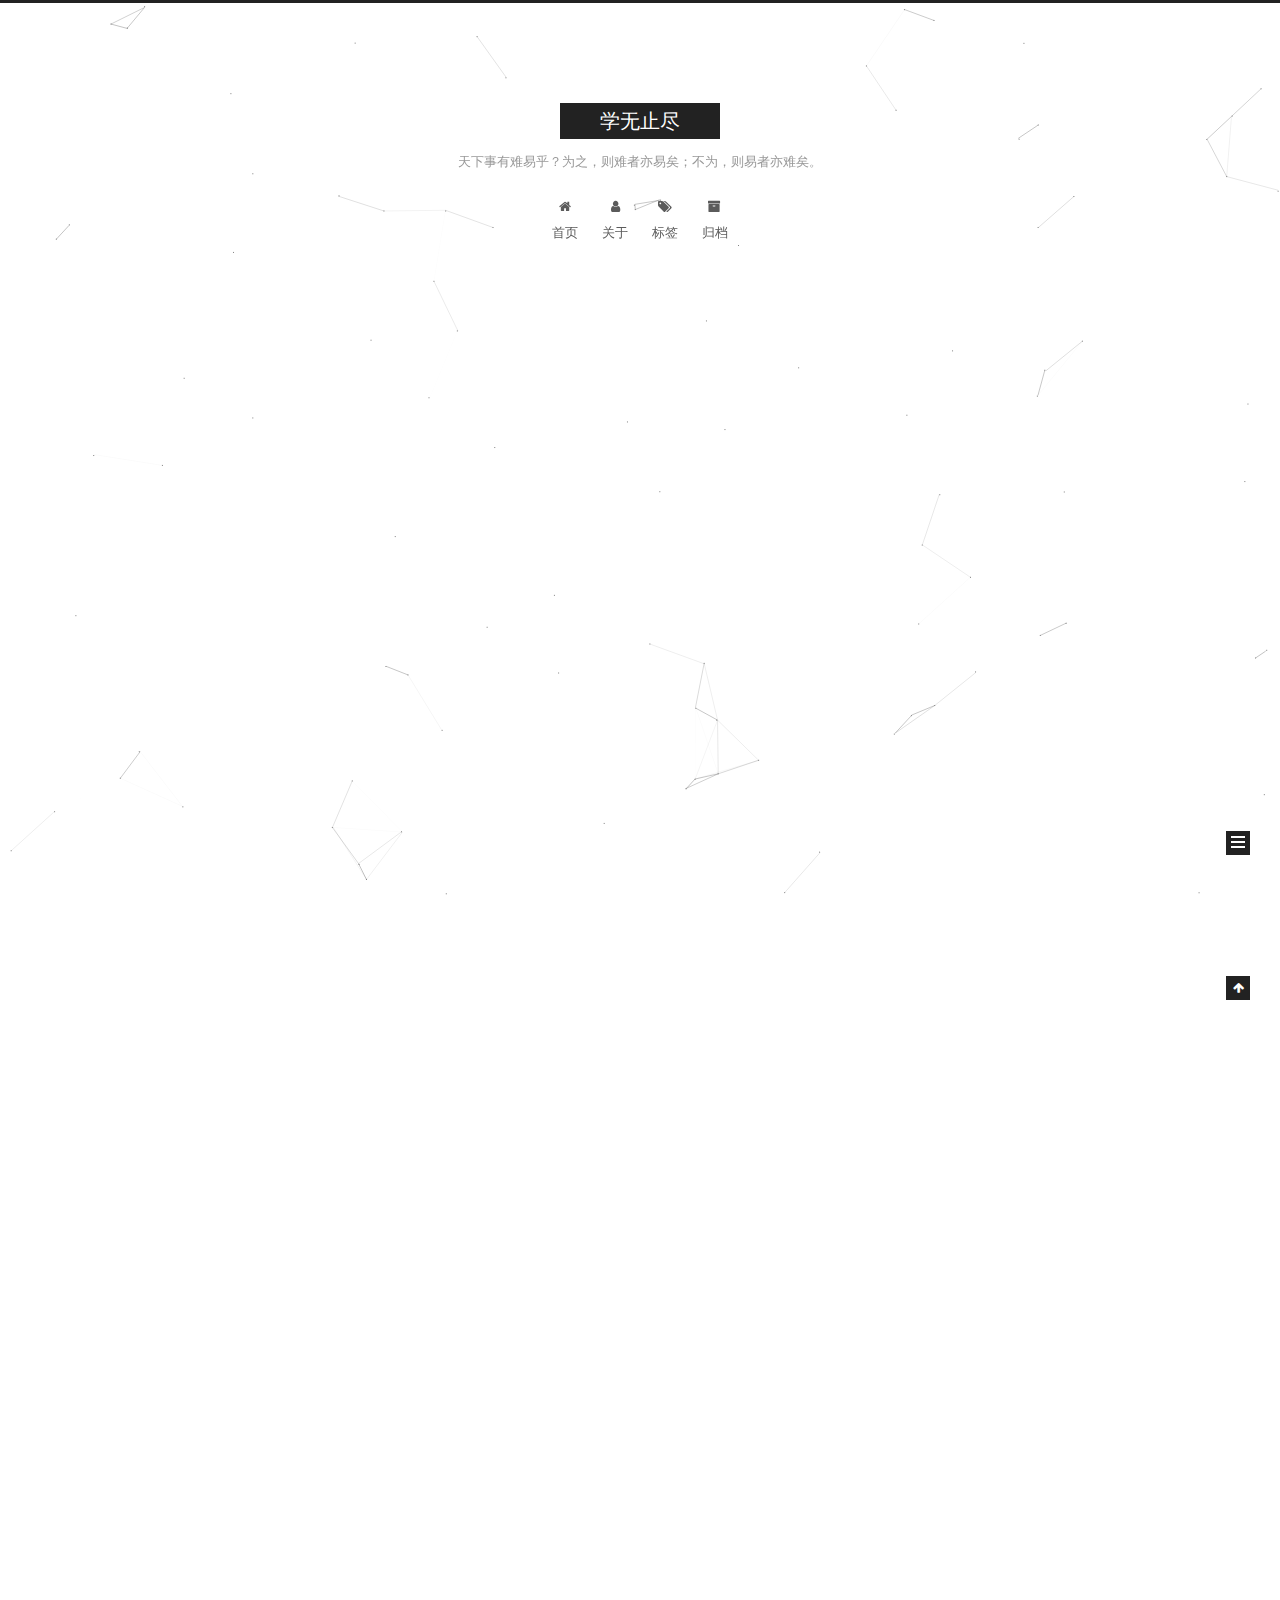
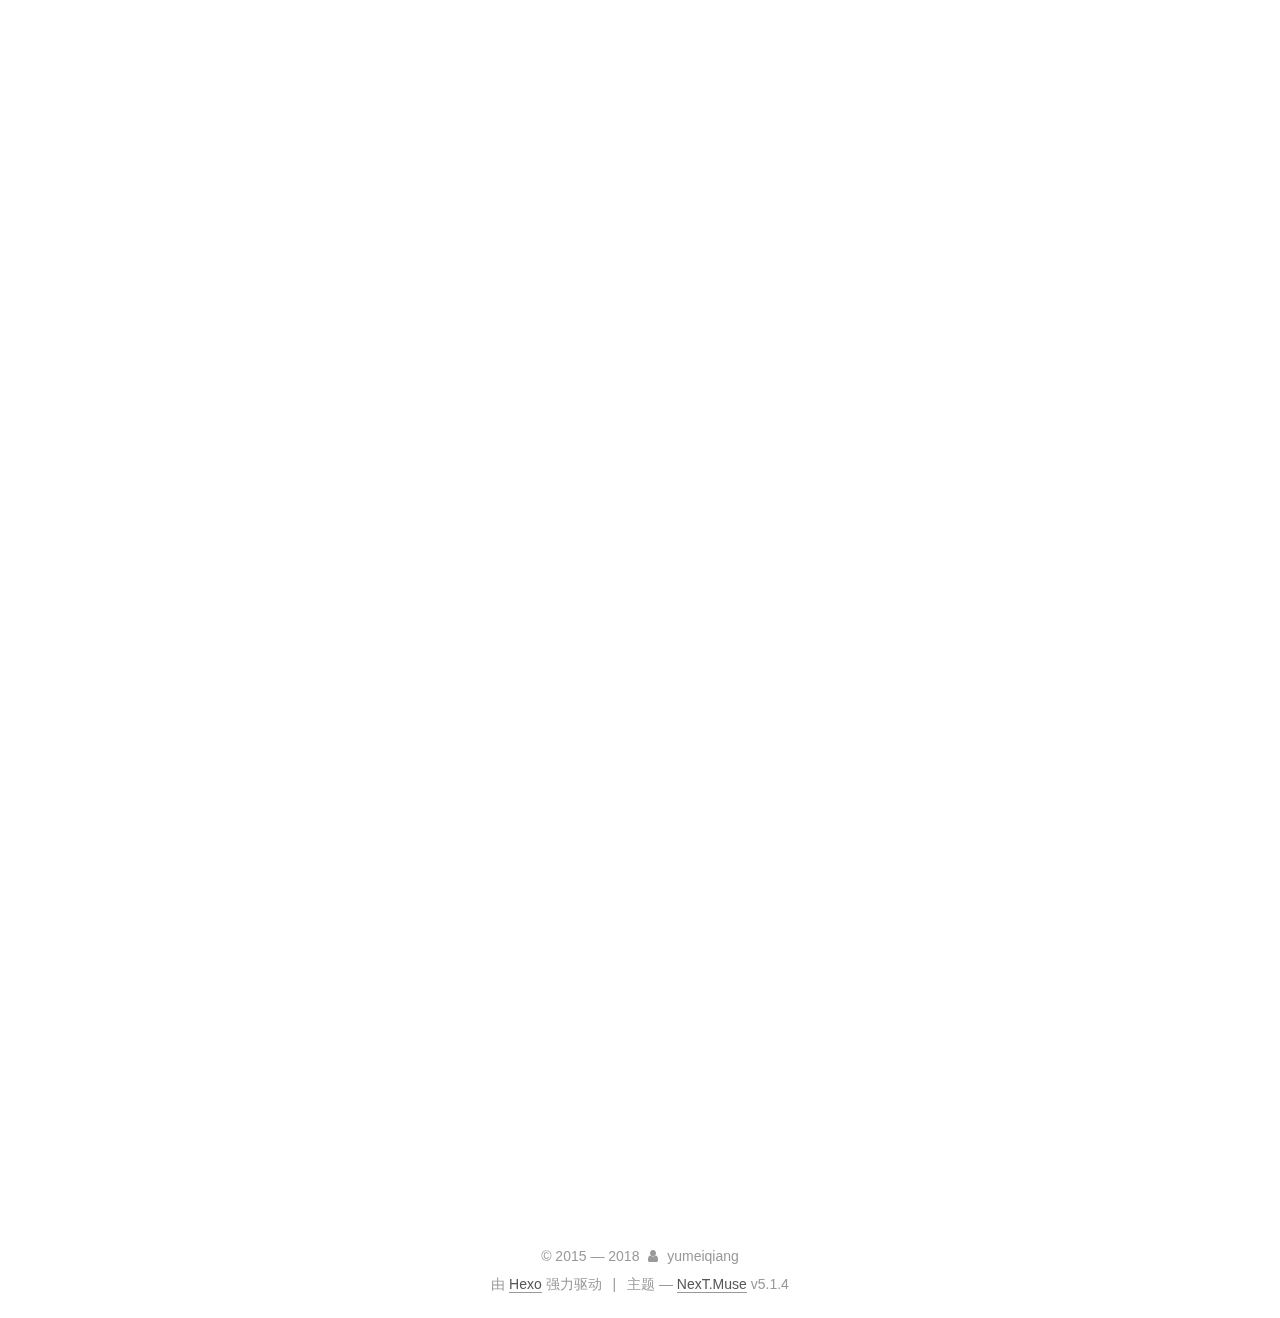
==== commit 9b678b49: "Site updated: 2018-05-17 18:54:29" ====
--- a/index.html
+++ b/index.html
@@ -186,6 +186,26 @@
               <i class="menu-item-icon fa fa-fw fa-home"></i> <br />
             
             首页
+          </a>
+        </li>
+      
+        
+        <li class="menu-item menu-item-about">
+          <a href="/about/" rel="section">
+            
+              <i class="menu-item-icon fa fa-fw fa-user"></i> <br />
+            
+            关于
+          </a>
+        </li>
+      
+        
+        <li class="menu-item menu-item-tags">
+          <a href="/tags/" rel="section">
+            
+              <i class="menu-item-icon fa fa-fw fa-tags"></i> <br />
+            
+            标签
           </a>
         </li>
       
@@ -577,7 +597,7 @@
 
     <footer id="footer" class="footer">
       <div class="footer-inner">
-        <div class="copyright">&copy; <span itemprop="copyrightYear">2018</span>
+        <div class="copyright">&copy; 2015 &mdash; <span itemprop="copyrightYear">2018</span>
   <span class="with-love">
     <i class="fa fa-user"></i>
   </span>
@@ -642,6 +662,8 @@
   
 
 
+  
+
 
 
 
@@ -680,6 +702,11 @@
   
   
     <script type="text/javascript" src="/lib/fancybox/source/jquery.fancybox.pack.js?v=2.1.5"></script>
+  
+
+  
+  
+    <script type="text/javascript" src="/lib/canvas-nest/canvas-nest.min.js"></script>
   
 
 
--- a/css/main.css
+++ b/css/main.css
@@ -1822,7 +1822,7 @@
   width: 4px;
   height: 4px;
   border-radius: 50%;
-  background: #405e1c;
+  background: #40ff74;
 }
 .links-of-blogroll {
   font-size: 13px;
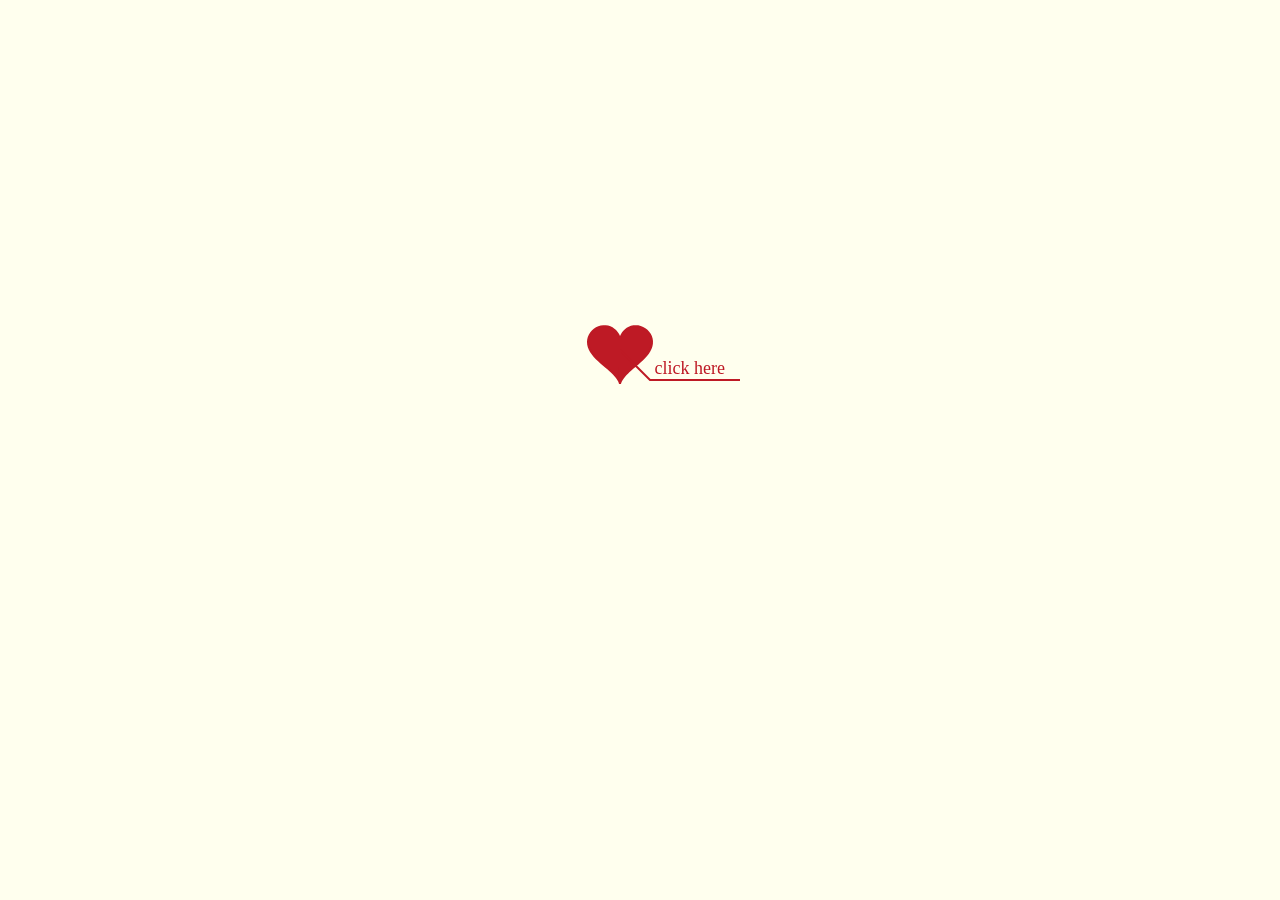
==== commit 58c061d5: "add" ====
--- a/index.html
+++ b/index.html
@@ -1,789 +1,223 @@
-<!DOCTYPE html>
-
-
-
-  
-
-
-<html class="theme-next muse use-motion" lang="zh-Hans">
-<head>
-  <meta charset="UTF-8"/>
-<meta http-equiv="X-UA-Compatible" content="IE=edge" />
-<meta name="viewport" content="width=device-width, initial-scale=1, maximum-scale=1"/>
-<meta name="theme-color" content="#222">
-
-
-
-
-
-
-
-
-
-<meta http-equiv="Cache-Control" content="no-transform" />
-<meta http-equiv="Cache-Control" content="no-siteapp" />
-
-
-
-
-
-
-
-
-
-
-
-
-
-
-
-
-  
-  
-  <link href="/lib/fancybox/source/jquery.fancybox.css?v=2.1.5" rel="stylesheet" type="text/css" />
-
-
-
-
-
-
-
-<link href="/lib/font-awesome/css/font-awesome.min.css?v=4.6.2" rel="stylesheet" type="text/css" />
-
-<link href="/css/main.css?v=5.1.4" rel="stylesheet" type="text/css" />
-
-
-  <link rel="apple-touch-icon" sizes="180x180" href="/images/apple-touch-icon-next.png?v=5.1.4">
-
-
-  <link rel="icon" type="image/png" sizes="32x32" href="/images/favicon-32x32-next.png?v=5.1.4">
-
-
-  <link rel="icon" type="image/png" sizes="16x16" href="/images/favicon-16x16-next.png?v=5.1.4">
-
-
-  <link rel="mask-icon" href="/images/logo.svg?v=5.1.4" color="#222">
-
-
-
-
-
-  <meta name="keywords" content="Hexo, NexT" />
-
-
-
-
-
-
-
-
-
-
-<meta name="description" content="三流程序员">
-<meta property="og:type" content="website">
-<meta property="og:title" content="学无止尽">
-<meta property="og:url" content="http://yumeiqiang.top/index.html">
-<meta property="og:site_name" content="学无止尽">
-<meta property="og:description" content="三流程序员">
-<meta property="og:locale" content="zh-Hans">
-<meta name="twitter:card" content="summary">
-<meta name="twitter:title" content="学无止尽">
-<meta name="twitter:description" content="三流程序员">
-
-
-
-<script type="text/javascript" id="hexo.configurations">
-  var NexT = window.NexT || {};
-  var CONFIG = {
-    root: '/',
-    scheme: 'Muse',
-    version: '5.1.4',
-    sidebar: {"position":"left","display":"post","offset":12,"b2t":false,"scrollpercent":false,"onmobile":false},
-    fancybox: true,
-    tabs: true,
-    motion: {"enable":true,"async":false,"transition":{"post_block":"fadeIn","post_header":"slideDownIn","post_body":"slideDownIn","coll_header":"slideLeftIn","sidebar":"slideUpIn"}},
-    duoshuo: {
-      userId: '0',
-      author: '博主'
-    },
-    algolia: {
-      applicationID: '',
-      apiKey: '',
-      indexName: '',
-      hits: {"per_page":10},
-      labels: {"input_placeholder":"Search for Posts","hits_empty":"We didn't find any results for the search: ${query}","hits_stats":"${hits} results found in ${time} ms"}
-    }
-  };
-</script>
-
-
-
-  <link rel="canonical" href="http://yumeiqiang.top/"/>
-
-
-
-
-
-  <title>学无止尽</title>
-  
-
-
-
-
-
-
-
-
-</head>
-
-<body itemscope itemtype="http://schema.org/WebPage" lang="zh-Hans">
-
-  
-  
-    
-  
-
-  <div class="container sidebar-position-left 
-  page-home">
-    <div class="headband"></div>
-
-    <header id="header" class="header" itemscope itemtype="http://schema.org/WPHeader">
-      <div class="header-inner"><div class="site-brand-wrapper">
-  <div class="site-meta ">
-    
-
-    <div class="custom-logo-site-title">
-      <a href="/"  class="brand" rel="start">
-        <span class="logo-line-before"><i></i></span>
-        <span class="site-title">学无止尽</span>
-        <span class="logo-line-after"><i></i></span>
-      </a>
-    </div>
-      
-        <p class="site-subtitle">天下事有难易乎？为之，则难者亦易矣；不为，则易者亦难矣。</p>
-      
-  </div>
-
-  <div class="site-nav-toggle">
-    <button>
-      <span class="btn-bar"></span>
-      <span class="btn-bar"></span>
-      <span class="btn-bar"></span>
-    </button>
-  </div>
-</div>
-
-<nav class="site-nav">
-  
-
-  
-    <ul id="menu" class="menu">
-      
-        
-        <li class="menu-item menu-item-home">
-          <a href="/" rel="section">
+<!DOCTYPE html PUBLIC "-//W3C//DTD XHTML 1.0 Transitional//EN" "http://www.w3.org/TR/xhtml1/DTD/xhtml1-transitional.dtd">
+<html xmlns="http://www.w3.org/1999/xhtml">
+	<head>
+		<meta http-equiv="Content-Type" content="text/html; charset=UTF-8">
+		<meta http-equiv="X-UA-Compatible" content="IE=edge,chrome=1">
+		<title>献给巧慧</title>
+		<!-- <meta name="viewport" content="width=device-width, initial-scale=1"> -->
+		<script type="text/javascript">if(window.top!== window.self){top.location=self.location;}</script>
+   		<link rel="shortcut icon" href="love.ico" type="image/x-icon"/>
+    	<link rel="apple-touch-icon" sizes="128x128" href="love.ico" type="image/png" />
+		<link type="text/css" rel="stylesheet" href="css/default.css">
+	</head>
+<body>
+<audio autoplay="autopaly">
+<source src="music/bgm.mp3" type="audio/mp3" />
+</audio>
+<div id="main">
+<div id="error">本页面采用HTML5编辑，目前您的浏览器无法显示，请换成谷歌(<a href="http://www.google.cn/chrome/intl/zh-CN/landing_chrome.html?hl=zh-CN&brand=CHMI">Chrome</a>)或者火狐(<a href="http://firefox.com.cn/download/">Firefox</a>)浏览器，或者其他游览器的最新版本。</div>
+            <div id="wrap">
+                <div id="text">
+			        <div id="code">
+			        	<span class="say">To 【慧慧】</span><br>
+						<span class="say"> </span><br><br>
+			        	<span class="say">希望你永远开心快乐</span><br>
+						<span class="say"> </span><br><br>
+                        <span class="say">愿这世间所有的美好</span><br>
+						<span class="say"> </span><br><br>
+			        	<span class="say">都与你环环相扣。</span><br>
+						<span class="say"> </span><br><br>
+			        	<span class="say">愿初见乍欢,</span><br>
+						<span class="say"> </span><br><br>
+			        	<span class="say">久处仍怦然。</span><br>
+						<span class="say"> </span><br><br>
+			        	<!-- <span class="say">// 这里面写对TA说的话</span><br>
+						<span class="say"> </span><br><br>
+			        	<span class="say">// 这里面写对TA说的话</span><br>
+                        <span class="say"> </span><br><br>
+                        <span class="say">// 这里面写对TA说的话</span><br>
+						<span class="say"> </span><br><br>
+						<span class="say">// 这里面写对TA说的话
+						<span class="say"> </span><br><br> -->
+                        <span class="say"><span class="space"></span>——From 【明天过后】</span>
+			        </div>
+                </div>
+                <div id="clock-box">
+                   现在是我<span class="STYLE1">和</span>你<span class="STYLE1">认识的</span>
+                  <div id="clock"></div>
+              </div>
+                <canvas id="canvas" width="1100" height="680"></canvas>
+            </div>
             
-              <i class="menu-item-icon fa fa-fw fa-home"></i> <br />
+        </div>
+    <script type="text/javascript" src="js/jquery.min.js"></script>
+    <script type="text/javascript" src="js/jscex.min.js"></script>
+    <script type="text/javascript" src="js/jscex-parser.js"></script>
+    <script type="text/javascript" src="js/jscex-jit.js"></script>
+    <script type="text/javascript" src="js/jscex-builderbase.min.js"></script>
+    <script type="text/javascript" src="js/jscex-async.min.js"></script>
+    <script type="text/javascript" src="js/jscex-async-powerpack.min.js"></script>
+    <script type="text/javascript" src="js/functions.js" charset="utf-8"></script>
+    <script type="text/javascript" src="js/love.js" charset="utf-8"></script>
+    <script>
+        (function(){
+            var canvas = $('#canvas');
             
-            首页
-          </a>
-        </li>
-      
-        
-        <li class="menu-item menu-item-about">
-          <a href="/about/" rel="section">
+            if (!canvas[0].getContext) {
+                $("#error").show();
+                return false;
+            }
+    
+            var width = canvas.width();
+            var height = canvas.height();
             
-              <i class="menu-item-icon fa fa-fw fa-user"></i> <br />
-            
-            关于
-          </a>
-        </li>
-      
-        
-        <li class="menu-item menu-item-tags">
-          <a href="/tags/" rel="section">
-            
-              <i class="menu-item-icon fa fa-fw fa-tags"></i> <br />
-            
-            标签
-          </a>
-        </li>
-      
-        
-        <li class="menu-item menu-item-archives">
-          <a href="/archives/" rel="section">
-            
-              <i class="menu-item-icon fa fa-fw fa-archive"></i> <br />
-            
-            归档
-          </a>
-        </li>
-      
-
-      
-    </ul>
-  
-
-  
-</nav>
-
-
-
- </div>
-    </header>
-
-    <main id="main" class="main">
-      <div class="main-inner">
-        <div class="content-wrap">
-          <div id="content" class="content">
-            
-  <section id="posts" class="posts-expand">
-    
-      
-
-  
-
-  
-  
-  
-
-  <article class="post post-type-normal" itemscope itemtype="http://schema.org/Article">
-  
-  
-  
-  <div class="post-block">
-    <link itemprop="mainEntityOfPage" href="http://yumeiqiang.top/2017/09/30/weex/">
-
-    <span hidden itemprop="author" itemscope itemtype="http://schema.org/Person">
-      <meta itemprop="name" content="yumeiqiang">
-      <meta itemprop="description" content="">
-      <meta itemprop="image" content="/images/avatar.gif">
-    </span>
-
-    <span hidden itemprop="publisher" itemscope itemtype="http://schema.org/Organization">
-      <meta itemprop="name" content="学无止尽">
-    </span>
-
-    
-      <header class="post-header">
-
-        
-        
-          <h1 class="post-title" itemprop="name headline">
-                
-                <a class="post-title-link" href="/2017/09/30/weex/" itemprop="url">weex 开发总结1</a></h1>
-        
-
-        <div class="post-meta">
-          <span class="post-time">
-            
-              <span class="post-meta-item-icon">
-                <i class="fa fa-calendar-o"></i>
-              </span>
-              
-                <span class="post-meta-item-text">发表于</span>
-              
-              <time title="创建于" itemprop="dateCreated datePublished" datetime="2017-09-30T16:09:35+08:00">
-                2017-09-30
-              </time>
-            
-
-            
-
-            
-          </span>
-
-          
-
-          
-            
-          
-
-          
-          
-
-          
-
-          
-
-          
-
-        </div>
-      </header>
-    
-
-    
-    
-    
-    <div class="post-body" itemprop="articleBody">
-
-      
-      
-
-      
-        
-          
-            <h2 id="总结一下weex开发中的遇到的一些问题以及解决方案"><a href="#总结一下weex开发中的遇到的一些问题以及解决方案" class="headerlink" title="总结一下weex开发中的遇到的一些问题以及解决方案"></a>总结一下weex开发中的遇到的一些问题以及解决方案</h2><h4 id="初始化weex项目。如果需要添加ios和android项目。"><a href="#初始化weex项目。如果需要添加ios和android项目。" class="headerlink" title="初始化weex项目。如果需要添加ios和android项目。"></a>初始化weex项目。如果需要添加ios和android项目。</h4><figure class="highlight bash"><table><tr><td class="gutter"><pre><span class="line">1</span><br></pre></td><td class="code"><pre><span class="line">weex create 替代 weex init</span><br></pre></td></tr></table></figure>
-<h3 id="css-方面"><a href="#css-方面" class="headerlink" title="css 方面"></a>css 方面</h3><ul>
-<li>文本需要用text标签包裹，否则无法渲染</li>
-<li>css属性不能简写。例如：margin，border，padding</li>
-<li>图片不支持本地图片</li>
-<li>布局不支持百分比布局，单位为px；默认为flex布局</li>
-<li>页面向下滑动需要包裹在list或者scoller标签、</li>
-<li>定位布局不支持层级定位z-index；标签越靠后层级越高</li>
-<li>image标签需要设置宽高，否则无法显示</li>
-</ul>
-<h3 id="js方面"><a href="#js方面" class="headerlink" title="js方面"></a>js方面</h3><ul>
-<li><p>class条件渲染需要用数组包裹 例如：</p>
-<figure class="highlight bash"><table><tr><td class="gutter"><pre><span class="line">1</span><br><span class="line">2</span><br></pre></td><td class="code"><pre><span class="line">vuejs: :class=<span class="string">"type==1?'classOne':'classTwo'"</span></span><br><span class="line">weex:  :class=<span class="string">"[type==1?'classOne':'classTwo']"</span></span><br></pre></td></tr></table></figure>
-</li>
-<li><p>控制隐藏不支持 v-show，可用v-if替代</p>
-</li>
-</ul>
-<h3 id="与iOS和安卓交互"><a href="#与iOS和安卓交互" class="headerlink" title="与iOS和安卓交互"></a>与iOS和安卓交互</h3><h3 id="因为po主做的是cdn下发的jsbudles文件，客户端内嵌weex页面"><a href="#因为po主做的是cdn下发的jsbudles文件，客户端内嵌weex页面" class="headerlink" title="因为po主做的是cdn下发的jsbudles文件，客户端内嵌weex页面"></a>因为po主做的是cdn下发的jsbudles文件，客户端内嵌weex页面</h3><ul>
-<li>weex=&gt;native的数据传递（安卓为例）<figure class="highlight bash"><table><tr><td class="gutter"><pre><span class="line">1</span><br><span class="line">2</span><br><span class="line">3</span><br><span class="line">4</span><br><span class="line">5</span><br><span class="line">6</span><br><span class="line">7</span><br><span class="line">8</span><br><span class="line">9</span><br><span class="line">10</span><br><span class="line">11</span><br><span class="line">12</span><br><span class="line">13</span><br><span class="line">14</span><br><span class="line">15</span><br></pre></td><td class="code"><pre><span class="line">例如客户端注册了一个modules为 weex_module以及改module下的一个getToken 方法</span><br><span class="line">&#123;</span><br><span class="line">    @JSMethod</span><br><span class="line">    public void getToken(JSCallback callback)&#123;</span><br><span class="line">        //获取定位代码.....</span><br><span class="line">        Map&lt;String,String&gt; data=new HashMap&lt;&gt;();</span><br><span class="line">        data.put(<span class="string">"token"</span>,<span class="string">"11111"</span>);</span><br><span class="line">        //通知一次</span><br><span class="line">        callback.invoke(data);</span><br><span class="line">        //持续通知</span><br><span class="line">      //  callback.invokeAndKeepAlive(data);</span><br><span class="line"></span><br><span class="line">        //invoke方法和invokeAndKeepAlive两个方法二选一</span><br><span class="line">    &#125;</span><br><span class="line">&#125;</span><br></pre></td></tr></table></figure>
-</li>
-</ul>
-<figure class="highlight bash"><table><tr><td class="gutter"><pre><span class="line">1</span><br><span class="line">2</span><br><span class="line">3</span><br><span class="line">4</span><br><span class="line">5</span><br><span class="line">6</span><br><span class="line">7</span><br><span class="line">8</span><br><span class="line">9</span><br></pre></td><td class="code"><pre><span class="line">vuejs 调用</span><br><span class="line">const value = weex.requireModule(<span class="string">'weex_module'</span>)</span><br><span class="line"><span class="built_in">export</span> default &#123;</span><br><span class="line">  <span class="function"><span class="title">create</span></span>()&#123;</span><br><span class="line">    value.getToken(<span class="keyword">function</span>(v) &#123;</span><br><span class="line">    console.log(v.token)  // <span class="string">'11111'</span></span><br><span class="line">    &#125;)</span><br><span class="line">  &#125;</span><br><span class="line">&#125;</span><br></pre></td></tr></table></figure>
-<ul>
-<li>weex.config.env.platform 判断操作系统，安卓端为’android’ 而不是 ‘Android’</li>
-<li>为了保证客户端weex的流畅体验，我使用的多页面打包而不是web端流行的spa页面。页面之间跳转依赖navigator而非vue-router</li>
-</ul>
-
-          
-        
-      
-    </div>
-    
-    
-    
-
-    
-
-    
-
-    
-
-    <footer class="post-footer">
-      
-
-      
-
-      
-
-      
-      
-        <div class="post-eof"></div>
-      
-    </footer>
-  </div>
-  
-  
-  
-  </article>
-
-
-    
-      
-
-  
-
-  
-  
-  
-
-  <article class="post post-type-normal" itemscope itemtype="http://schema.org/Article">
-  
-  
-  
-  <div class="post-block">
-    <link itemprop="mainEntityOfPage" href="http://yumeiqiang.top/2017/08/14/weixin/">
-
-    <span hidden itemprop="author" itemscope itemtype="http://schema.org/Person">
-      <meta itemprop="name" content="yumeiqiang">
-      <meta itemprop="description" content="">
-      <meta itemprop="image" content="/images/avatar.gif">
-    </span>
-
-    <span hidden itemprop="publisher" itemscope itemtype="http://schema.org/Organization">
-      <meta itemprop="name" content="学无止尽">
-    </span>
-
-    
-      <header class="post-header">
-
-        
-        
-          <h1 class="post-title" itemprop="name headline">
-                
-                <a class="post-title-link" href="/2017/08/14/weixin/" itemprop="url">小程序开发总结</a></h1>
-        
-
-        <div class="post-meta">
-          <span class="post-time">
-            
-              <span class="post-meta-item-icon">
-                <i class="fa fa-calendar-o"></i>
-              </span>
-              
-                <span class="post-meta-item-text">发表于</span>
-              
-              <time title="创建于" itemprop="dateCreated datePublished" datetime="2017-08-14T17:05:03+08:00">
-                2017-08-14
-              </time>
-            
-
-            
-
-            
-          </span>
-
-          
-
-          
-            
-          
-
-          
-          
-
-          
-
-          
-
-          
-
-        </div>
-      </header>
-    
-
-    
-    
-    
-    <div class="post-body" itemprop="articleBody">
-
-      
-      
-
-      
-        
-          
-            <h2 id="（以前的博客忘记备份了，导致换了电脑之后，以前写的博文都不见了，只能重新开始了心累）"><a href="#（以前的博客忘记备份了，导致换了电脑之后，以前写的博文都不见了，只能重新开始了心累）" class="headerlink" title="（以前的博客忘记备份了，导致换了电脑之后，以前写的博文都不见了，只能重新开始了心累）"></a>（以前的博客忘记备份了，导致换了电脑之后，以前写的博文都不见了，只能重新开始了心累）</h2><h3 id="最近一直在写微信小程序，想着把遇到的一些问题都梳理和总结下："><a href="#最近一直在写微信小程序，想着把遇到的一些问题都梳理和总结下：" class="headerlink" title="最近一直在写微信小程序，想着把遇到的一些问题都梳理和总结下："></a>最近一直在写微信小程序，想着把遇到的一些问题都梳理和总结下：</h3><ul>
-<li>最诡异的还是机型的适配，为了对数据请求进行优化，我将原生的wx.request()用promise进行了封装，结果导致在iphone5s上所有数据无法进行请求。至今我还没找到问题的关键所在。</li>
-</ul>
-<ul>
-<li>以前在用vue进行开发的时候，对于post请求和get请求（基于axios）我们常常不需要主动设置content-type。对于post请求将数据放在querystring上，我们只需要将 数据用 nodejs自带的querystring来进行转换，会自动将content-type 设置为 ‘application/x-www-form-urlencoded’ for example:</li>
-</ul>
-<figure class="highlight js"><table><tr><td class="gutter"><pre><span class="line">1</span><br><span class="line">2</span><br><span class="line">3</span><br><span class="line">4</span><br><span class="line">5</span><br><span class="line">6</span><br><span class="line">7</span><br><span class="line">8</span><br></pre></td><td class="code"><pre><span class="line">vue.js</span><br><span class="line"><span class="keyword">import</span> qs <span class="keyword">from</span> <span class="string">'querystring'</span></span><br><span class="line"><span class="keyword">import</span> &#123;getList&#125; <span class="keyword">from</span> <span class="string">'servixe'</span></span><br><span class="line"><span class="keyword">let</span> data = qs(&#123;</span><br><span class="line">  mobile: <span class="string">'1575717xxxx'</span></span><br><span class="line">&#125;)</span><br><span class="line">这样会将contype-type从<span class="string">'application/json'</span> 自动转换成<span class="string">'x-www-form-urlencoded'</span></span><br><span class="line">而在微信小程序中则必须要设置content-type 值来区分url传参还是body 还是post的url传参</span><br></pre></td></tr></table></figure>
-
-          
-        
-      
-    </div>
-    
-    
-    
-
-    
-
-    
-
-    
-
-    <footer class="post-footer">
-      
-
-      
-
-      
-
-      
-      
-        <div class="post-eof"></div>
-      
-    </footer>
-  </div>
-  
-  
-  
-  </article>
-
-
-    
-  </section>
-
-  
-
-
-          </div>
-          
-
-
-          
-
-        </div>
-        
-          
-  
-  <div class="sidebar-toggle">
-    <div class="sidebar-toggle-line-wrap">
-      <span class="sidebar-toggle-line sidebar-toggle-line-first"></span>
-      <span class="sidebar-toggle-line sidebar-toggle-line-middle"></span>
-      <span class="sidebar-toggle-line sidebar-toggle-line-last"></span>
-    </div>
-  </div>
-
-  <aside id="sidebar" class="sidebar">
-    
-    <div class="sidebar-inner">
-
-      
-
-      
-
-      <section class="site-overview-wrap sidebar-panel sidebar-panel-active">
-        <div class="site-overview">
-          <div class="site-author motion-element" itemprop="author" itemscope itemtype="http://schema.org/Person">
-            
-              <p class="site-author-name" itemprop="name">yumeiqiang</p>
-              <p class="site-description motion-element" itemprop="description">三流程序员</p>
-          </div>
-
-          <nav class="site-state motion-element">
-
-            
-              <div class="site-state-item site-state-posts">
-              
-                <a href="/archives/">
-              
-                  <span class="site-state-item-count">2</span>
-                  <span class="site-state-item-name">日志</span>
-                </a>
-              </div>
-            
-
-            
-
-            
-
-          </nav>
-
-          
-
-          
-
-          
-          
-
-          
-          
-
-          
-
-        </div>
-      </section>
-
-      
-
-      
-
-    </div>
-  </aside>
-
-
-        
-      </div>
-    </main>
-
-    <footer id="footer" class="footer">
-      <div class="footer-inner">
-        <div class="copyright">&copy; 2015 &mdash; <span itemprop="copyrightYear">2018</span>
-  <span class="with-love">
-    <i class="fa fa-user"></i>
-  </span>
-  <span class="author" itemprop="copyrightHolder">yumeiqiang</span>
-
-  
-</div>
-
-
-  <div class="powered-by">由 <a class="theme-link" target="_blank" href="https://hexo.io">Hexo</a> 强力驱动</div>
-
-
-
-  <span class="post-meta-divider">|</span>
-
-
-
-  <div class="theme-info">主题 &mdash; <a class="theme-link" target="_blank" href="https://github.com/iissnan/hexo-theme-next">NexT.Muse</a> v5.1.4</div>
-
-
-
-
-        
-
-
-
-
-
-
-
-        
-      </div>
-    </footer>
-
-    
-      <div class="back-to-top">
-        <i class="fa fa-arrow-up"></i>
-        
-      </div>
-    
-
-    
-
-  </div>
-
-  
-
-<script type="text/javascript">
-  if (Object.prototype.toString.call(window.Promise) !== '[object Function]') {
-    window.Promise = null;
-  }
-</script>
-
-
-
-
-
-
-
-
-
-  
-
-
-  
-
-
-
-
-
-
-
-
-
-
-
-  
-  
-    <script type="text/javascript" src="/lib/jquery/index.js?v=2.1.3"></script>
-  
-
-  
-  
-    <script type="text/javascript" src="/lib/fastclick/lib/fastclick.min.js?v=1.0.6"></script>
-  
-
-  
-  
-    <script type="text/javascript" src="/lib/jquery_lazyload/jquery.lazyload.js?v=1.9.7"></script>
-  
-
-  
-  
-    <script type="text/javascript" src="/lib/velocity/velocity.min.js?v=1.2.1"></script>
-  
-
-  
-  
-    <script type="text/javascript" src="/lib/velocity/velocity.ui.min.js?v=1.2.1"></script>
-  
-
-  
-  
-    <script type="text/javascript" src="/lib/fancybox/source/jquery.fancybox.pack.js?v=2.1.5"></script>
-  
-
-  
-  
-    <script type="text/javascript" src="/lib/canvas-nest/canvas-nest.min.js"></script>
-  
-
-
-  
-
-
-  <script type="text/javascript" src="/js/src/utils.js?v=5.1.4"></script>
-
-  <script type="text/javascript" src="/js/src/motion.js?v=5.1.4"></script>
-
-
-
-  
-  
-
-  
-
-  
-
-
-  <script type="text/javascript" src="/js/src/bootstrap.js?v=5.1.4"></script>
-
-
-
-  
-
-
-  
-
-
-
-
-	
-
-
-
-
-
-  
-
-
-
-
-
-  
-
-
-
-
-
-
-
-
-
-
-
-
-  
-
-
-
-
-
-  
-
-  
-
-  
-
-  
-  
-
-  
-
-  
-
-  
-
+            canvas.attr("width", width);
+            canvas.attr("height", height);
+    
+            var opts = {
+                seed: {
+                    x: width / 2 - 20,
+                    color: "rgb(190, 26, 37)",
+                    scale: 2
+                },
+                branch: [
+                    [535, 680, 570, 250, 500, 200, 30, 100, [
+                        [540, 500, 455, 417, 340, 400, 13, 100, [
+                            [450, 435, 434, 430, 394, 395, 2, 40]
+                        ]],
+                        [550, 445, 600, 356, 680, 345, 12, 100, [
+                            [578, 400, 648, 409, 661, 426, 3, 80]
+                        ]],
+                        [539, 281, 537, 248, 534, 217, 3, 40],
+                        [546, 397, 413, 247, 328, 244, 9, 80, [
+                            [427, 286, 383, 253, 371, 205, 2, 40],
+                            [498, 345, 435, 315, 395, 330, 4, 60]
+                        ]],
+                        [546, 357, 608, 252, 678, 221, 6, 100, [
+                            [590, 293, 646, 277, 648, 271, 2, 80]
+                        ]]
+                    ]] 
+                ],
+                bloom: {
+                    num: 700,
+                    width: 1080,
+                    height: 650,
+                },
+                footer: {
+                    width: 1200,
+                    height: 5,
+                    speed: 10,
+                }
+            }
+    
+            var tree = new Tree(canvas[0], width, height, opts);
+            var seed = tree.seed;
+            var foot = tree.footer;
+            var hold = 1;
+    
+            canvas.click(function(e) {
+                var offset = canvas.offset(), x, y;
+                x = e.pageX - offset.left;
+                y = e.pageY - offset.top;
+                if (seed.hover(x, y)) {
+                    hold = 0; 
+                    canvas.unbind("click");
+                    canvas.unbind("mousemove");
+                    canvas.removeClass('hand');
+                }
+            }).mousemove(function(e){
+                var offset = canvas.offset(), x, y;
+                x = e.pageX - offset.left;
+                y = e.pageY - offset.top;
+                canvas.toggleClass('hand', seed.hover(x, y));
+            });
+    
+            var seedAnimate = eval(Jscex.compile("async", function () {
+                seed.draw();
+                while (hold) {
+                    $await(Jscex.Async.sleep(10));
+                }
+                while (seed.canScale()) {
+                    seed.scale(0.95);
+                    $await(Jscex.Async.sleep(10));
+                }
+                while (seed.canMove()) {
+                    seed.move(0, 2);
+                    foot.draw();
+                    $await(Jscex.Async.sleep(10));
+                }
+            }));
+    
+            var growAnimate = eval(Jscex.compile("async", function () {
+                do {
+                    tree.grow();
+                    $await(Jscex.Async.sleep(10));
+                } while (tree.canGrow());
+            }));
+    
+            var flowAnimate = eval(Jscex.compile("async", function () {
+                do {
+                    tree.flower(2);
+                    $await(Jscex.Async.sleep(10));
+                } while (tree.canFlower());
+            }));
+    
+            var moveAnimate = eval(Jscex.compile("async", function () {
+                tree.snapshot("p1", 240, 0, 610, 680);
+                while (tree.move("p1", 500, 0)) {
+                    foot.draw();
+                    $await(Jscex.Async.sleep(10));
+                }
+                foot.draw();
+                tree.snapshot("p2", 500, 0, 610, 680);
+    
+                canvas.parent().css("background", "url(" + tree.toDataURL('image/png') + ")");
+                canvas.css("background", "#ffe");
+                $await(Jscex.Async.sleep(300));
+                canvas.css("background", "none");
+            }));
+    
+            var jumpAnimate = eval(Jscex.compile("async", function () {
+                var ctx = tree.ctx;
+                while (true) {
+                    tree.ctx.clearRect(0, 0, width, height);
+                    tree.jump();
+                    foot.draw();
+                    $await(Jscex.Async.sleep(25));
+                }
+            }));
+    
+            var textAnimate = eval(Jscex.compile("async", function () {
+                var together = new Date();
+                together.setFullYear(2022, 9, 8); 			//时间年月日
+                together.setHours(11);						//小时	
+                together.setMinutes(0);					//分钟
+                together.setSeconds(0);					//秒前一位
+                together.setMilliseconds(2);				//秒第二位
+    
+                $("#code").show().typewriter();
+                setTimeout(function(){
+                    $("#clock-box").fadeIn(1000);
+                }, 18000);
+                while (true) {
+                    timeElapse(together);
+                    $await(Jscex.Async.sleep(1000));
+                }
+            }));
+    
+            var runAsync = eval(Jscex.compile("async", function () {
+                $await(seedAnimate());
+                $await(growAnimate());
+                $await(flowAnimate());
+                $await(moveAnimate());
+    
+                textAnimate().start();
+    
+                $await(jumpAnimate());
+            }));
+    
+            runAsync().start();
+        })();
+        </script>
 </body>
-</html>
+</html>--- a/css/default.css
+++ b/css/default.css
@@ -0,0 +1,15 @@
+body{margin:0;padding:0;background:#ffe;font-size:14px;font-family:'微软雅黑','宋体',sans-serif;color:#231F20;overflow:auto}
+a {color:#000;font-size:14px;}
+#main{width:100%;}
+#wrap{position:relative;margin:0 auto;width:100%;height:680px;margin-top:10px;}
+#text{width:400px;height:425px;left:60px;top:80px;position:absolute;}
+#code{display:none;font-size:24px;}
+#clock-box {position:absolute;left:60px;top:550px;font-size:28px;display:none;}
+#clock-box a {font-size:28px;text-decoration:none;}
+#clock{margin-left:48px;display:none;}
+#clock .digit {font-size:64px;}
+#canvas{margin:0 auto;width:100%;height:680px;}
+#error{margin:0 auto;text-align:center;margin-top:60px;display:none;}
+.hand{cursor:pointer;}
+.say{margin-left:5px;}
+.space{margin-right:150px;}
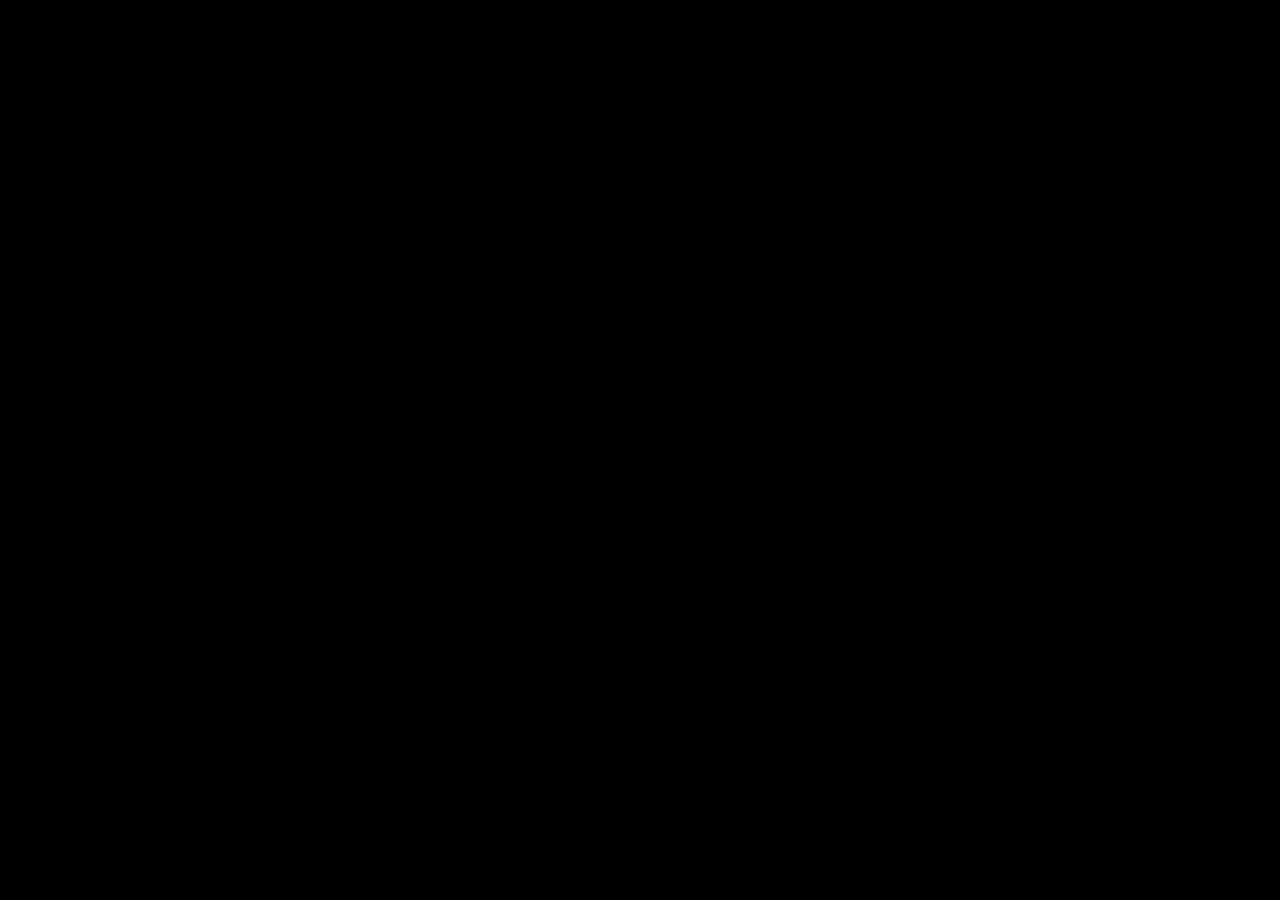
==== commit e838dde5: "fix" ====
--- a/index.html
+++ b/index.html
@@ -1,223 +1,1020 @@
-<!DOCTYPE html PUBLIC "-//W3C//DTD XHTML 1.0 Transitional//EN" "http://www.w3.org/TR/xhtml1/DTD/xhtml1-transitional.dtd">
-<html xmlns="http://www.w3.org/1999/xhtml">
-	<head>
-		<meta http-equiv="Content-Type" content="text/html; charset=UTF-8">
-		<meta http-equiv="X-UA-Compatible" content="IE=edge,chrome=1">
-		<title>献给巧慧</title>
-		<!-- <meta name="viewport" content="width=device-width, initial-scale=1"> -->
-		<script type="text/javascript">if(window.top!== window.self){top.location=self.location;}</script>
-   		<link rel="shortcut icon" href="love.ico" type="image/x-icon"/>
-    	<link rel="apple-touch-icon" sizes="128x128" href="love.ico" type="image/png" />
-		<link type="text/css" rel="stylesheet" href="css/default.css">
-	</head>
+﻿<!DOCTYPE html>
+<html lang="en">
+
+<head>
+  <meta charset="UTF-8">
+  <title>送给巧慧</title>
+  <link rel="stylesheet" href="./css/style.css">
+
+</head>
+<!-- <h1 class="ll">希望巧hui每天都开开心心</h1> -->
+
 <body>
-<audio autoplay="autopaly">
-<source src="music/bgm.mp3" type="audio/mp3" />
-</audio>
-<div id="main">
-<div id="error">本页面采用HTML5编辑，目前您的浏览器无法显示，请换成谷歌(<a href="http://www.google.cn/chrome/intl/zh-CN/landing_chrome.html?hl=zh-CN&brand=CHMI">Chrome</a>)或者火狐(<a href="http://firefox.com.cn/download/">Firefox</a>)浏览器，或者其他游览器的最新版本。</div>
-            <div id="wrap">
-                <div id="text">
-			        <div id="code">
-			        	<span class="say">To 【慧慧】</span><br>
-						<span class="say"> </span><br><br>
-			        	<span class="say">希望你永远开心快乐</span><br>
-						<span class="say"> </span><br><br>
-                        <span class="say">愿这世间所有的美好</span><br>
-						<span class="say"> </span><br><br>
-			        	<span class="say">都与你环环相扣。</span><br>
-						<span class="say"> </span><br><br>
-			        	<span class="say">愿初见乍欢,</span><br>
-						<span class="say"> </span><br><br>
-			        	<span class="say">久处仍怦然。</span><br>
-						<span class="say"> </span><br><br>
-			        	<!-- <span class="say">// 这里面写对TA说的话</span><br>
-						<span class="say"> </span><br><br>
-			        	<span class="say">// 这里面写对TA说的话</span><br>
-                        <span class="say"> </span><br><br>
-                        <span class="say">// 这里面写对TA说的话</span><br>
-						<span class="say"> </span><br><br>
-						<span class="say">// 这里面写对TA说的话
-						<span class="say"> </span><br><br> -->
-                        <span class="say"><span class="space"></span>——From 【明天过后】</span>
-			        </div>
-                </div>
-                <div id="clock-box">
-                   现在是我<span class="STYLE1">和</span>你<span class="STYLE1">认识的</span>
-                  <div id="clock"></div>
-              </div>
-                <canvas id="canvas" width="1100" height="680"></canvas>
-            </div>
-            
-        </div>
-    <script type="text/javascript" src="js/jquery.min.js"></script>
-    <script type="text/javascript" src="js/jscex.min.js"></script>
-    <script type="text/javascript" src="js/jscex-parser.js"></script>
-    <script type="text/javascript" src="js/jscex-jit.js"></script>
-    <script type="text/javascript" src="js/jscex-builderbase.min.js"></script>
-    <script type="text/javascript" src="js/jscex-async.min.js"></script>
-    <script type="text/javascript" src="js/jscex-async-powerpack.min.js"></script>
-    <script type="text/javascript" src="js/functions.js" charset="utf-8"></script>
-    <script type="text/javascript" src="js/love.js" charset="utf-8"></script>
-    <script>
-        (function(){
-            var canvas = $('#canvas');
-            
-            if (!canvas[0].getContext) {
-                $("#error").show();
-                return false;
-            }
-    
-            var width = canvas.width();
-            var height = canvas.height();
-            
-            canvas.attr("width", width);
-            canvas.attr("height", height);
-    
-            var opts = {
-                seed: {
-                    x: width / 2 - 20,
-                    color: "rgb(190, 26, 37)",
-                    scale: 2
-                },
-                branch: [
-                    [535, 680, 570, 250, 500, 200, 30, 100, [
-                        [540, 500, 455, 417, 340, 400, 13, 100, [
-                            [450, 435, 434, 430, 394, 395, 2, 40]
-                        ]],
-                        [550, 445, 600, 356, 680, 345, 12, 100, [
-                            [578, 400, 648, 409, 661, 426, 3, 80]
-                        ]],
-                        [539, 281, 537, 248, 534, 217, 3, 40],
-                        [546, 397, 413, 247, 328, 244, 9, 80, [
-                            [427, 286, 383, 253, 371, 205, 2, 40],
-                            [498, 345, 435, 315, 395, 330, 4, 60]
-                        ]],
-                        [546, 357, 608, 252, 678, 221, 6, 100, [
-                            [590, 293, 646, 277, 648, 271, 2, 80]
-                        ]]
-                    ]] 
-                ],
-                bloom: {
-                    num: 700,
-                    width: 1080,
-                    height: 650,
-                },
-                footer: {
-                    width: 1200,
-                    height: 5,
-                    speed: 10,
+
+  <script src='./js/three.min.js'></script>
+  <!-- <script src='./js/MeshSurfaceSampler.js'></script> -->
+  <script src='./js/TrackballControls.js'></script>
+  <script src='./js/simplex-noise.js'></script>
+  <script src='./js/OBJLoader.js'></script>
+  <script src='./js/gsap.min.js'></script>
+  <script src="./js/script.js"></script>
+
+
+  <script>
+
+
+    (function () {
+      const _face = new THREE.Triangle();
+
+      const _color = new THREE.Vector3();
+
+      class MeshSurfaceSampler {
+
+        constructor(mesh) {
+
+          let geometry = mesh.geometry;
+
+          if (!geometry.isBufferGeometry || geometry.attributes.position.itemSize !== 3) {
+
+            throw new Error('THREE.MeshSurfaceSampler: Requires BufferGeometry triangle mesh.');
+
+          }
+
+          if (geometry.index) {
+
+            console.warn('THREE.MeshSurfaceSampler: Converting geometry to non-indexed BufferGeometry.');
+            geometry = geometry.toNonIndexed();
+
+          }
+
+          this.geometry = geometry;
+          this.randomFunction = Math.random;
+          this.positionAttribute = this.geometry.getAttribute('position');
+          this.colorAttribute = this.geometry.getAttribute('color');
+          this.weightAttribute = null;
+          this.distribution = null;
+
+        }
+
+        setWeightAttribute(name) {
+
+          this.weightAttribute = name ? this.geometry.getAttribute(name) : null;
+          return this;
+
+        }
+
+        build() {
+
+          const positionAttribute = this.positionAttribute;
+          const weightAttribute = this.weightAttribute;
+          const faceWeights = new Float32Array(positionAttribute.count / 3); // Accumulate weights for each mesh face.
+
+          for (let i = 0; i < positionAttribute.count; i += 3) {
+
+            let faceWeight = 1;
+
+            if (weightAttribute) {
+
+              faceWeight = weightAttribute.getX(i) + weightAttribute.getX(i + 1) + weightAttribute.getX(i + 2);
+
+            }
+
+            _face.a.fromBufferAttribute(positionAttribute, i);
+
+            _face.b.fromBufferAttribute(positionAttribute, i + 1);
+
+            _face.c.fromBufferAttribute(positionAttribute, i + 2);
+
+            faceWeight *= _face.getArea();
+            faceWeights[i / 3] = faceWeight;
+
+          } // Store cumulative total face weights in an array, where weight index
+          // corresponds to face index.
+
+
+          this.distribution = new Float32Array(positionAttribute.count / 3);
+          let cumulativeTotal = 0;
+
+          for (let i = 0; i < faceWeights.length; i++) {
+
+            cumulativeTotal += faceWeights[i];
+            this.distribution[i] = cumulativeTotal;
+
+          }
+
+          return this;
+
+        }
+
+        setRandomGenerator(randomFunction) {
+
+          this.randomFunction = randomFunction;
+          return this;
+
+        }
+
+        sample(targetPosition, targetNormal, targetColor) {
+
+          const cumulativeTotal = this.distribution[this.distribution.length - 1];
+          const faceIndex = this.binarySearch(this.randomFunction() * cumulativeTotal);
+          return this.sampleFace(faceIndex, targetPosition, targetNormal, targetColor);
+
+        }
+
+        binarySearch(x) {
+
+          const dist = this.distribution;
+          let start = 0;
+          let end = dist.length - 1;
+          let index = - 1;
+
+          while (start <= end) {
+
+            const mid = Math.ceil((start + end) / 2);
+
+            if (mid === 0 || dist[mid - 1] <= x && dist[mid] > x) {
+
+              index = mid;
+              break;
+
+            } else if (x < dist[mid]) {
+
+              end = mid - 1;
+
+            } else {
+
+              start = mid + 1;
+
+            }
+
+          }
+
+          return index;
+
+        }
+
+        sampleFace(faceIndex, targetPosition, targetNormal, targetColor) {
+
+          let u = this.randomFunction();
+          let v = this.randomFunction();
+
+          if (u + v > 1) {
+
+            u = 1 - u;
+            v = 1 - v;
+
+          }
+
+          _face.a.fromBufferAttribute(this.positionAttribute, faceIndex * 3);
+
+          _face.b.fromBufferAttribute(this.positionAttribute, faceIndex * 3 + 1);
+
+          _face.c.fromBufferAttribute(this.positionAttribute, faceIndex * 3 + 2);
+
+          targetPosition.set(0, 0, 0).addScaledVector(_face.a, u).addScaledVector(_face.b, v).addScaledVector(_face.c, 1 - (u + v));
+
+          if (targetNormal !== undefined) {
+
+            _face.getNormal(targetNormal);
+
+          }
+
+          if (targetColor !== undefined && this.colorAttribute !== undefined) {
+
+            _face.a.fromBufferAttribute(this.colorAttribute, faceIndex * 3);
+
+            _face.b.fromBufferAttribute(this.colorAttribute, faceIndex * 3 + 1);
+
+            _face.c.fromBufferAttribute(this.colorAttribute, faceIndex * 3 + 2);
+
+            _color.set(0, 0, 0).addScaledVector(_face.a, u).addScaledVector(_face.b, v).addScaledVector(_face.c, 1 - (u + v));
+
+            targetColor.r = _color.x;
+            targetColor.g = _color.y;
+            targetColor.b = _color.z;
+          }
+          return this;
+
+        }
+
+      }
+
+      THREE.MeshSurfaceSampler = MeshSurfaceSampler;
+
+    })();
+
+  </script>
+  <script>
+    (function () {
+
+      const _object_pattern = /^[og]\s*(.+)?/; // mtllib file_reference
+
+      const _material_library_pattern = /^mtllib /; // usemtl material_name
+
+      const _material_use_pattern = /^usemtl /; // usemap map_name
+
+      const _map_use_pattern = /^usemap /;
+
+      const _vA = new THREE.Vector3();
+
+      const _vB = new THREE.Vector3();
+
+      const _vC = new THREE.Vector3();
+
+      const _ab = new THREE.Vector3();
+
+      const _cb = new THREE.Vector3();
+
+      function ParserState() {
+
+        const state = {
+          objects: [],
+          object: {},
+          vertices: [],
+          normals: [],
+          colors: [],
+          uvs: [],
+          materials: {},
+          materialLibraries: [],
+          startObject: function (name, fromDeclaration) {
+
+            // If the current object (initial from reset) is not from a g/o declaration in the parsed
+            // file. We need to use it for the first parsed g/o to keep things in sync.
+            if (this.object && this.object.fromDeclaration === false) {
+
+              this.object.name = name;
+              this.object.fromDeclaration = fromDeclaration !== false;
+              return;
+
+            }
+
+            const previousMaterial = this.object && typeof this.object.currentMaterial === 'function' ? this.object.currentMaterial() : undefined;
+
+            if (this.object && typeof this.object._finalize === 'function') {
+
+              this.object._finalize(true);
+
+            }
+
+            this.object = {
+              name: name || '',
+              fromDeclaration: fromDeclaration !== false,
+              geometry: {
+                vertices: [],
+                normals: [],
+                colors: [],
+                uvs: [],
+                hasUVIndices: false
+              },
+              materials: [],
+              smooth: true,
+              startMaterial: function (name, libraries) {
+
+                const previous = this._finalize(false); // New usemtl declaration overwrites an inherited material, except if faces were declared
+                // after the material, then it must be preserved for proper MultiMaterial continuation.
+
+
+                if (previous && (previous.inherited || previous.groupCount <= 0)) {
+
+                  this.materials.splice(previous.index, 1);
+
                 }
-            }
-    
-            var tree = new Tree(canvas[0], width, height, opts);
-            var seed = tree.seed;
-            var foot = tree.footer;
-            var hold = 1;
-    
-            canvas.click(function(e) {
-                var offset = canvas.offset(), x, y;
-                x = e.pageX - offset.left;
-                y = e.pageY - offset.top;
-                if (seed.hover(x, y)) {
-                    hold = 0; 
-                    canvas.unbind("click");
-                    canvas.unbind("mousemove");
-                    canvas.removeClass('hand');
+
+                const material = {
+                  index: this.materials.length,
+                  name: name || '',
+                  mtllib: Array.isArray(libraries) && libraries.length > 0 ? libraries[libraries.length - 1] : '',
+                  smooth: previous !== undefined ? previous.smooth : this.smooth,
+                  groupStart: previous !== undefined ? previous.groupEnd : 0,
+                  groupEnd: - 1,
+                  groupCount: - 1,
+                  inherited: false,
+                  clone: function (index) {
+
+                    const cloned = {
+                      index: typeof index === 'number' ? index : this.index,
+                      name: this.name,
+                      mtllib: this.mtllib,
+                      smooth: this.smooth,
+                      groupStart: 0,
+                      groupEnd: - 1,
+                      groupCount: - 1,
+                      inherited: false
+                    };
+                    cloned.clone = this.clone.bind(cloned);
+                    return cloned;
+
+                  }
+                };
+                this.materials.push(material);
+                return material;
+
+              },
+              currentMaterial: function () {
+
+                if (this.materials.length > 0) {
+
+                  return this.materials[this.materials.length - 1];
+
                 }
-            }).mousemove(function(e){
-                var offset = canvas.offset(), x, y;
-                x = e.pageX - offset.left;
-                y = e.pageY - offset.top;
-                canvas.toggleClass('hand', seed.hover(x, y));
-            });
-    
-            var seedAnimate = eval(Jscex.compile("async", function () {
-                seed.draw();
-                while (hold) {
-                    $await(Jscex.Async.sleep(10));
+
+                return undefined;
+
+              },
+              _finalize: function (end) {
+
+                const lastMultiMaterial = this.currentMaterial();
+
+                if (lastMultiMaterial && lastMultiMaterial.groupEnd === - 1) {
+
+                  lastMultiMaterial.groupEnd = this.geometry.vertices.length / 3;
+                  lastMultiMaterial.groupCount = lastMultiMaterial.groupEnd - lastMultiMaterial.groupStart;
+                  lastMultiMaterial.inherited = false;
+
+                } // Ignore objects tail materials if no face declarations followed them before a new o/g started.
+
+
+                if (end && this.materials.length > 1) {
+
+                  for (let mi = this.materials.length - 1; mi >= 0; mi--) {
+
+                    if (this.materials[mi].groupCount <= 0) {
+
+                      this.materials.splice(mi, 1);
+
+                    }
+
+                  }
+
+                } // Guarantee at least one empty material, this makes the creation later more straight forward.
+
+
+                if (end && this.materials.length === 0) {
+
+                  this.materials.push({
+                    name: '',
+                    smooth: this.smooth
+                  });
+
                 }
-                while (seed.canScale()) {
-                    seed.scale(0.95);
-                    $await(Jscex.Async.sleep(10));
+
+                return lastMultiMaterial;
+
+              }
+            }; // Inherit previous objects material.
+            // Spec tells us that a declared material must be set to all objects until a new material is declared.
+            // If a usemtl declaration is encountered while this new object is being parsed, it will
+            // overwrite the inherited material. Exception being that there was already face declarations
+            // to the inherited material, then it will be preserved for proper MultiMaterial continuation.
+
+            if (previousMaterial && previousMaterial.name && typeof previousMaterial.clone === 'function') {
+
+              const declared = previousMaterial.clone(0);
+              declared.inherited = true;
+              this.object.materials.push(declared);
+
+            }
+
+            this.objects.push(this.object);
+
+          },
+          finalize: function () {
+
+            if (this.object && typeof this.object._finalize === 'function') {
+
+              this.object._finalize(true);
+
+            }
+
+          },
+          parseVertexIndex: function (value, len) {
+
+            const index = parseInt(value, 10);
+            return (index >= 0 ? index - 1 : index + len / 3) * 3;
+
+          },
+          parseNormalIndex: function (value, len) {
+
+            const index = parseInt(value, 10);
+            return (index >= 0 ? index - 1 : index + len / 3) * 3;
+
+          },
+          parseUVIndex: function (value, len) {
+
+            const index = parseInt(value, 10);
+            return (index >= 0 ? index - 1 : index + len / 2) * 2;
+
+          },
+          addVertex: function (a, b, c) {
+
+            const src = this.vertices;
+            const dst = this.object.geometry.vertices;
+            dst.push(src[a + 0], src[a + 1], src[a + 2]);
+            dst.push(src[b + 0], src[b + 1], src[b + 2]);
+            dst.push(src[c + 0], src[c + 1], src[c + 2]);
+
+          },
+          addVertexPoint: function (a) {
+
+            const src = this.vertices;
+            const dst = this.object.geometry.vertices;
+            dst.push(src[a + 0], src[a + 1], src[a + 2]);
+
+          },
+          addVertexLine: function (a) {
+
+            const src = this.vertices;
+            const dst = this.object.geometry.vertices;
+            dst.push(src[a + 0], src[a + 1], src[a + 2]);
+
+          },
+          addNormal: function (a, b, c) {
+
+            const src = this.normals;
+            const dst = this.object.geometry.normals;
+            dst.push(src[a + 0], src[a + 1], src[a + 2]);
+            dst.push(src[b + 0], src[b + 1], src[b + 2]);
+            dst.push(src[c + 0], src[c + 1], src[c + 2]);
+
+          },
+          addFaceNormal: function (a, b, c) {
+
+            const src = this.vertices;
+            const dst = this.object.geometry.normals;
+
+            _vA.fromArray(src, a);
+
+            _vB.fromArray(src, b);
+
+            _vC.fromArray(src, c);
+
+            _cb.subVectors(_vC, _vB);
+
+            _ab.subVectors(_vA, _vB);
+
+            _cb.cross(_ab);
+
+            _cb.normalize();
+
+            dst.push(_cb.x, _cb.y, _cb.z);
+            dst.push(_cb.x, _cb.y, _cb.z);
+            dst.push(_cb.x, _cb.y, _cb.z);
+
+          },
+          addColor: function (a, b, c) {
+
+            const src = this.colors;
+            const dst = this.object.geometry.colors;
+            if (src[a] !== undefined) dst.push(src[a + 0], src[a + 1], src[a + 2]);
+            if (src[b] !== undefined) dst.push(src[b + 0], src[b + 1], src[b + 2]);
+            if (src[c] !== undefined) dst.push(src[c + 0], src[c + 1], src[c + 2]);
+
+          },
+          addUV: function (a, b, c) {
+
+            const src = this.uvs;
+            const dst = this.object.geometry.uvs;
+            dst.push(src[a + 0], src[a + 1]);
+            dst.push(src[b + 0], src[b + 1]);
+            dst.push(src[c + 0], src[c + 1]);
+
+          },
+          addDefaultUV: function () {
+
+            const dst = this.object.geometry.uvs;
+            dst.push(0, 0);
+            dst.push(0, 0);
+            dst.push(0, 0);
+
+          },
+          addUVLine: function (a) {
+
+            const src = this.uvs;
+            const dst = this.object.geometry.uvs;
+            dst.push(src[a + 0], src[a + 1]);
+
+          },
+          addFace: function (a, b, c, ua, ub, uc, na, nb, nc) {
+
+            const vLen = this.vertices.length;
+            let ia = this.parseVertexIndex(a, vLen);
+            let ib = this.parseVertexIndex(b, vLen);
+            let ic = this.parseVertexIndex(c, vLen);
+            this.addVertex(ia, ib, ic);
+            this.addColor(ia, ib, ic); // normals
+
+            if (na !== undefined && na !== '') {
+
+              const nLen = this.normals.length;
+              ia = this.parseNormalIndex(na, nLen);
+              ib = this.parseNormalIndex(nb, nLen);
+              ic = this.parseNormalIndex(nc, nLen);
+              this.addNormal(ia, ib, ic);
+
+            } else {
+
+              this.addFaceNormal(ia, ib, ic);
+
+            } // uvs
+
+
+            if (ua !== undefined && ua !== '') {
+
+              const uvLen = this.uvs.length;
+              ia = this.parseUVIndex(ua, uvLen);
+              ib = this.parseUVIndex(ub, uvLen);
+              ic = this.parseUVIndex(uc, uvLen);
+              this.addUV(ia, ib, ic);
+              this.object.geometry.hasUVIndices = true;
+
+            } else {
+
+              // add placeholder values (for inconsistent face definitions)
+              this.addDefaultUV();
+
+            }
+
+          },
+          addPointGeometry: function (vertices) {
+
+            this.object.geometry.type = 'Points';
+            const vLen = this.vertices.length;
+
+            for (let vi = 0, l = vertices.length; vi < l; vi++) {
+
+              const index = this.parseVertexIndex(vertices[vi], vLen);
+              this.addVertexPoint(index);
+              this.addColor(index);
+
+            }
+
+          },
+          addLineGeometry: function (vertices, uvs) {
+
+            this.object.geometry.type = 'Line';
+            const vLen = this.vertices.length;
+            const uvLen = this.uvs.length;
+
+            for (let vi = 0, l = vertices.length; vi < l; vi++) {
+
+              this.addVertexLine(this.parseVertexIndex(vertices[vi], vLen));
+
+            }
+
+            for (let uvi = 0, l = uvs.length; uvi < l; uvi++) {
+
+              this.addUVLine(this.parseUVIndex(uvs[uvi], uvLen));
+
+            }
+
+          }
+        };
+        state.startObject('', false);
+        return state;
+
+      } //
+
+
+      class OBJLoader extends THREE.Loader {
+
+        constructor(manager) {
+
+          super(manager);
+          this.materials = null;
+
+        }
+
+        load(url, onLoad, onProgress, onError) {
+
+          const scope = this;
+          const loader = new THREE.FileLoader(this.manager);
+          loader.setPath(this.path);
+          loader.setRequestHeader(this.requestHeader);
+          loader.setWithCredentials(this.withCredentials);
+          loader.load(url, function (text) {
+
+            try {
+
+              onLoad(scope.parse(text));
+
+            } catch (e) {
+
+              if (onError) {
+
+                onError(e);
+
+              } else {
+
+                console.error(e);
+
+              }
+
+              scope.manager.itemError(url);
+
+            }
+
+          }, onProgress, onError);
+
+        }
+
+        setMaterials(materials) {
+
+          this.materials = materials;
+          return this;
+
+        }
+
+        parse(text) {
+
+          const state = new ParserState();
+
+          if (text.indexOf('\r\n') !== - 1) {
+
+            // This is faster than String.split with regex that splits on both
+            text = text.replace(/\r\n/g, '\n');
+
+          }
+
+          if (text.indexOf('\\\n') !== - 1) {
+
+            // join lines separated by a line continuation character (\)
+            text = text.replace(/\\\n/g, '');
+
+          }
+
+          const lines = text.split('\n');
+          let line = '',
+            lineFirstChar = '';
+          let lineLength = 0;
+          let result = []; // Faster to just trim left side of the line. Use if available.
+
+          const trimLeft = typeof ''.trimLeft === 'function';
+
+          for (let i = 0, l = lines.length; i < l; i++) {
+
+            line = lines[i];
+            line = trimLeft ? line.trimLeft() : line.trim();
+            lineLength = line.length;
+            if (lineLength === 0) continue;
+            lineFirstChar = line.charAt(0); // @todo invoke passed in handler if any
+
+            if (lineFirstChar === '#') continue;
+
+            if (lineFirstChar === 'v') {
+
+              const data = line.split(/\s+/);
+
+              switch (data[0]) {
+
+                case 'v':
+                  state.vertices.push(parseFloat(data[1]), parseFloat(data[2]), parseFloat(data[3]));
+
+                  if (data.length >= 7) {
+
+                    state.colors.push(parseFloat(data[4]), parseFloat(data[5]), parseFloat(data[6]));
+
+                  } else {
+
+                    // if no colors are defined, add placeholders so color and vertex indices match
+                    state.colors.push(undefined, undefined, undefined);
+
+                  }
+
+                  break;
+
+                case 'vn':
+                  state.normals.push(parseFloat(data[1]), parseFloat(data[2]), parseFloat(data[3]));
+                  break;
+
+                case 'vt':
+                  state.uvs.push(parseFloat(data[1]), parseFloat(data[2]));
+                  break;
+
+              }
+
+            } else if (lineFirstChar === 'f') {
+
+              const lineData = line.substr(1).trim();
+              const vertexData = lineData.split(/\s+/);
+              const faceVertices = []; // Parse the face vertex data into an easy to work with format
+
+              for (let j = 0, jl = vertexData.length; j < jl; j++) {
+
+                const vertex = vertexData[j];
+
+                if (vertex.length > 0) {
+
+                  const vertexParts = vertex.split('/');
+                  faceVertices.push(vertexParts);
+
                 }
-                while (seed.canMove()) {
-                    seed.move(0, 2);
-                    foot.draw();
-                    $await(Jscex.Async.sleep(10));
+
+              } // Draw an edge between the first vertex and all subsequent vertices to form an n-gon
+
+
+              const v1 = faceVertices[0];
+
+              for (let j = 1, jl = faceVertices.length - 1; j < jl; j++) {
+
+                const v2 = faceVertices[j];
+                const v3 = faceVertices[j + 1];
+                state.addFace(v1[0], v2[0], v3[0], v1[1], v2[1], v3[1], v1[2], v2[2], v3[2]);
+
+              }
+
+            } else if (lineFirstChar === 'l') {
+
+              const lineParts = line.substring(1).trim().split(' ');
+              let lineVertices = [];
+              const lineUVs = [];
+
+              if (line.indexOf('/') === - 1) {
+
+                lineVertices = lineParts;
+
+              } else {
+
+                for (let li = 0, llen = lineParts.length; li < llen; li++) {
+
+                  const parts = lineParts[li].split('/');
+                  if (parts[0] !== '') lineVertices.push(parts[0]);
+                  if (parts[1] !== '') lineUVs.push(parts[1]);
+
                 }
-            }));
-    
-            var growAnimate = eval(Jscex.compile("async", function () {
-                do {
-                    tree.grow();
-                    $await(Jscex.Async.sleep(10));
-                } while (tree.canGrow());
-            }));
-    
-            var flowAnimate = eval(Jscex.compile("async", function () {
-                do {
-                    tree.flower(2);
-                    $await(Jscex.Async.sleep(10));
-                } while (tree.canFlower());
-            }));
-    
-            var moveAnimate = eval(Jscex.compile("async", function () {
-                tree.snapshot("p1", 240, 0, 610, 680);
-                while (tree.move("p1", 500, 0)) {
-                    foot.draw();
-                    $await(Jscex.Async.sleep(10));
+
+              }
+
+              state.addLineGeometry(lineVertices, lineUVs);
+
+            } else if (lineFirstChar === 'p') {
+
+              const lineData = line.substr(1).trim();
+              const pointData = lineData.split(' ');
+              state.addPointGeometry(pointData);
+
+            } else if ((result = _object_pattern.exec(line)) !== null) {
+
+              // o object_name
+              // or
+              // g group_name
+              // WORKAROUND: https://bugs.chromium.org/p/v8/issues/detail?id=2869
+              // let name = result[ 0 ].substr( 1 ).trim();
+              const name = (' ' + result[0].substr(1).trim()).substr(1);
+              state.startObject(name);
+
+            } else if (_material_use_pattern.test(line)) {
+
+              // material
+              state.object.startMaterial(line.substring(7).trim(), state.materialLibraries);
+
+            } else if (_material_library_pattern.test(line)) {
+
+              // mtl file
+              state.materialLibraries.push(line.substring(7).trim());
+
+            } else if (_map_use_pattern.test(line)) {
+
+              // the line is parsed but ignored since the loader assumes textures are defined MTL files
+              // (according to https://www.okino.com/conv/imp_wave.htm, 'usemap' is the old-style Wavefront texture reference method)
+              console.warn('THREE.OBJLoader: Rendering identifier "usemap" not supported. Textures must be defined in MTL files.');
+
+            } else if (lineFirstChar === 's') {
+
+              result = line.split(' '); // smooth shading
+              // @todo Handle files that have varying smooth values for a set of faces inside one geometry,
+              // but does not define a usemtl for each face set.
+              // This should be detected and a dummy material created (later MultiMaterial and geometry groups).
+              // This requires some care to not create extra material on each smooth value for "normal" obj files.
+              // where explicit usemtl defines geometry groups.
+              // Example asset: examples/models/obj/cerberus/Cerberus.obj
+
+              /*
+               * http://paulbourke.net/dataformats/obj/
+               * or
+               * http://www.cs.utah.edu/~boulos/cs3505/obj_spec.pdf
+               *
+               * From chapter "Grouping" Syntax explanation "s group_number":
+               * "group_number is the smoothing group number. To turn off smoothing groups, use a value of 0 or off.
+               * Polygonal elements use group numbers to put elements in different smoothing groups. For free-form
+               * surfaces, smoothing groups are either turned on or off; there is no difference between values greater
+               * than 0."
+               */
+
+              if (result.length > 1) {
+
+                const value = result[1].trim().toLowerCase();
+                state.object.smooth = value !== '0' && value !== 'off';
+
+              } else {
+
+                // ZBrush can produce "s" lines #11707
+                state.object.smooth = true;
+
+              }
+
+              const material = state.object.currentMaterial();
+              if (material) material.smooth = state.object.smooth;
+
+            } else {
+
+              // Handle null terminated files without exception
+              if (line === '\0') continue;
+              console.warn('THREE.OBJLoader: Unexpected line: "' + line + '"');
+
+            }
+
+          }
+
+          state.finalize();
+          const container = new THREE.Group();
+          container.materialLibraries = [].concat(state.materialLibraries);
+          const hasPrimitives = !(state.objects.length === 1 && state.objects[0].geometry.vertices.length === 0);
+
+          if (hasPrimitives === true) {
+
+            for (let i = 0, l = state.objects.length; i < l; i++) {
+
+              const object = state.objects[i];
+              const geometry = object.geometry;
+              const materials = object.materials;
+              const isLine = geometry.type === 'Line';
+              const isPoints = geometry.type === 'Points';
+              let hasVertexColors = false; // Skip o/g line declarations that did not follow with any faces
+
+              if (geometry.vertices.length === 0) continue;
+              const buffergeometry = new THREE.BufferGeometry();
+              buffergeometry.setAttribute('position', new THREE.Float32BufferAttribute(geometry.vertices, 3));
+
+              if (geometry.normals.length > 0) {
+
+                buffergeometry.setAttribute('normal', new THREE.Float32BufferAttribute(geometry.normals, 3));
+
+              }
+
+              if (geometry.colors.length > 0) {
+
+                hasVertexColors = true;
+                buffergeometry.setAttribute('color', new THREE.Float32BufferAttribute(geometry.colors, 3));
+
+              }
+
+              if (geometry.hasUVIndices === true) {
+
+                buffergeometry.setAttribute('uv', new THREE.Float32BufferAttribute(geometry.uvs, 2));
+
+              } // Create materials
+
+
+              const createdMaterials = [];
+
+              for (let mi = 0, miLen = materials.length; mi < miLen; mi++) {
+
+                const sourceMaterial = materials[mi];
+                const materialHash = sourceMaterial.name + '_' + sourceMaterial.smooth + '_' + hasVertexColors;
+                let material = state.materials[materialHash];
+
+                if (this.materials !== null) {
+
+                  material = this.materials.create(sourceMaterial.name); // mtl etc. loaders probably can't create line materials correctly, copy properties to a line material.
+
+                  if (isLine && material && !(material instanceof THREE.LineBasicMaterial)) {
+
+                    const materialLine = new THREE.LineBasicMaterial();
+                    THREE.Material.prototype.copy.call(materialLine, material);
+                    materialLine.color.copy(material.color);
+                    material = materialLine;
+
+                  } else if (isPoints && material && !(material instanceof THREE.PointsMaterial)) {
+
+                    const materialPoints = new THREE.PointsMaterial({
+                      size: 10,
+                      sizeAttenuation: false
+                    });
+                    THREE.Material.prototype.copy.call(materialPoints, material);
+                    materialPoints.color.copy(material.color);
+                    materialPoints.map = material.map;
+                    material = materialPoints;
+
+                  }
+
                 }
-                foot.draw();
-                tree.snapshot("p2", 500, 0, 610, 680);
-    
-                canvas.parent().css("background", "url(" + tree.toDataURL('image/png') + ")");
-                canvas.css("background", "#ffe");
-                $await(Jscex.Async.sleep(300));
-                canvas.css("background", "none");
-            }));
-    
-            var jumpAnimate = eval(Jscex.compile("async", function () {
-                var ctx = tree.ctx;
-                while (true) {
-                    tree.ctx.clearRect(0, 0, width, height);
-                    tree.jump();
-                    foot.draw();
-                    $await(Jscex.Async.sleep(25));
+
+                if (material === undefined) {
+
+                  if (isLine) {
+
+                    material = new THREE.LineBasicMaterial();
+
+                  } else if (isPoints) {
+
+                    material = new THREE.PointsMaterial({
+                      size: 1,
+                      sizeAttenuation: false
+                    });
+
+                  } else {
+
+                    material = new THREE.MeshPhongMaterial();
+
+                  }
+
+                  material.name = sourceMaterial.name;
+                  material.flatShading = sourceMaterial.smooth ? false : true;
+                  material.vertexColors = hasVertexColors;
+                  state.materials[materialHash] = material;
+
                 }
-            }));
-    
-            var textAnimate = eval(Jscex.compile("async", function () {
-                var together = new Date();
-                together.setFullYear(2022, 9, 8); 			//时间年月日
-                together.setHours(11);						//小时	
-                together.setMinutes(0);					//分钟
-                together.setSeconds(0);					//秒前一位
-                together.setMilliseconds(2);				//秒第二位
-    
-                $("#code").show().typewriter();
-                setTimeout(function(){
-                    $("#clock-box").fadeIn(1000);
-                }, 18000);
-                while (true) {
-                    timeElapse(together);
-                    $await(Jscex.Async.sleep(1000));
+
+                createdMaterials.push(material);
+
+              } // Create mesh
+
+
+              let mesh;
+
+              if (createdMaterials.length > 1) {
+
+                for (let mi = 0, miLen = materials.length; mi < miLen; mi++) {
+
+                  const sourceMaterial = materials[mi];
+                  buffergeometry.addGroup(sourceMaterial.groupStart, sourceMaterial.groupCount, mi);
+
                 }
-            }));
-    
-            var runAsync = eval(Jscex.compile("async", function () {
-                $await(seedAnimate());
-                $await(growAnimate());
-                $await(flowAnimate());
-                $await(moveAnimate());
-    
-                textAnimate().start();
-    
-                $await(jumpAnimate());
-            }));
-    
-            runAsync().start();
-        })();
-        </script>
+
+                if (isLine) {
+
+                  mesh = new THREE.LineSegments(buffergeometry, createdMaterials);
+
+                } else if (isPoints) {
+
+                  mesh = new THREE.Points(buffergeometry, createdMaterials);
+
+                } else {
+
+                  mesh = new THREE.Mesh(buffergeometry, createdMaterials);
+
+                }
+
+              } else {
+
+                if (isLine) {
+
+                  mesh = new THREE.LineSegments(buffergeometry, createdMaterials[0]);
+
+                } else if (isPoints) {
+
+                  mesh = new THREE.Points(buffergeometry, createdMaterials[0]);
+
+                } else {
+
+                  mesh = new THREE.Mesh(buffergeometry, createdMaterials[0]);
+
+                }
+
+              }
+
+              mesh.name = object.name;
+              container.add(mesh);
+
+            }
+
+          } else {
+
+            // if there is only the default parser state object with no geometry data, interpret data as point cloud
+            if (state.vertices.length > 0) {
+
+              const material = new THREE.PointsMaterial({
+                size: 1,
+                sizeAttenuation: false
+              });
+              const buffergeometry = new THREE.BufferGeometry();
+              buffergeometry.setAttribute('position', new THREE.Float32BufferAttribute(state.vertices, 3));
+
+              if (state.colors.length > 0 && state.colors[0] !== undefined) {
+
+                buffergeometry.setAttribute('color', new THREE.Float32BufferAttribute(state.colors, 3));
+                material.vertexColors = true;
+
+              }
+
+              const points = new THREE.Points(buffergeometry, material);
+              container.add(points);
+
+            }
+
+          }
+
+          return container;
+
+        }
+
+      }
+
+      THREE.OBJLoader = OBJLoader;
+
+    })();
+
+  </script>
 </body>
+
 </html>--- a/css/style.css
+++ b/css/style.css
@@ -0,0 +1,13 @@
+body {
+  background: rgb(0, 0, 0);
+  overflow: hidden;
+  margin: 0;
+  /* background-color: #000 !important; */
+}
+.ll{
+  position: absolute;
+  left:25%;
+  top:9%;
+  color: #fff;
+  font-weight: 500;
+}